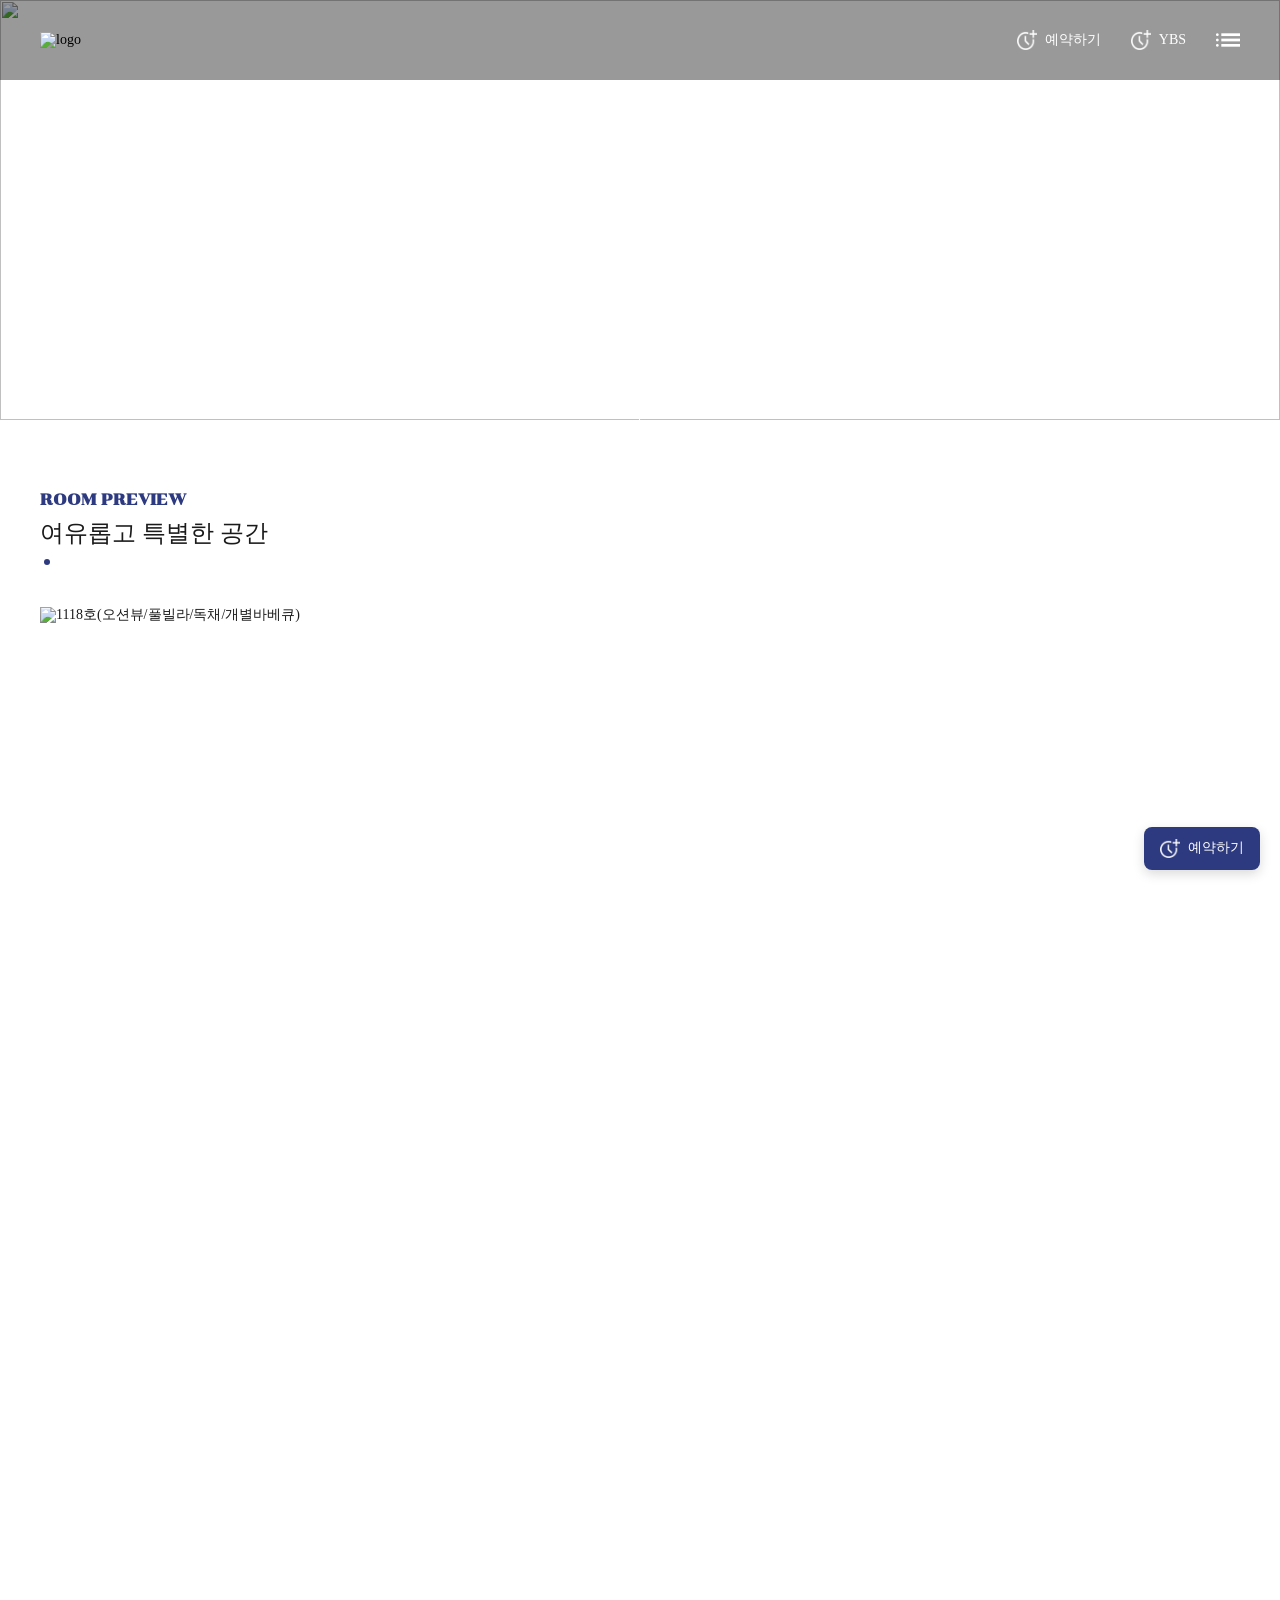
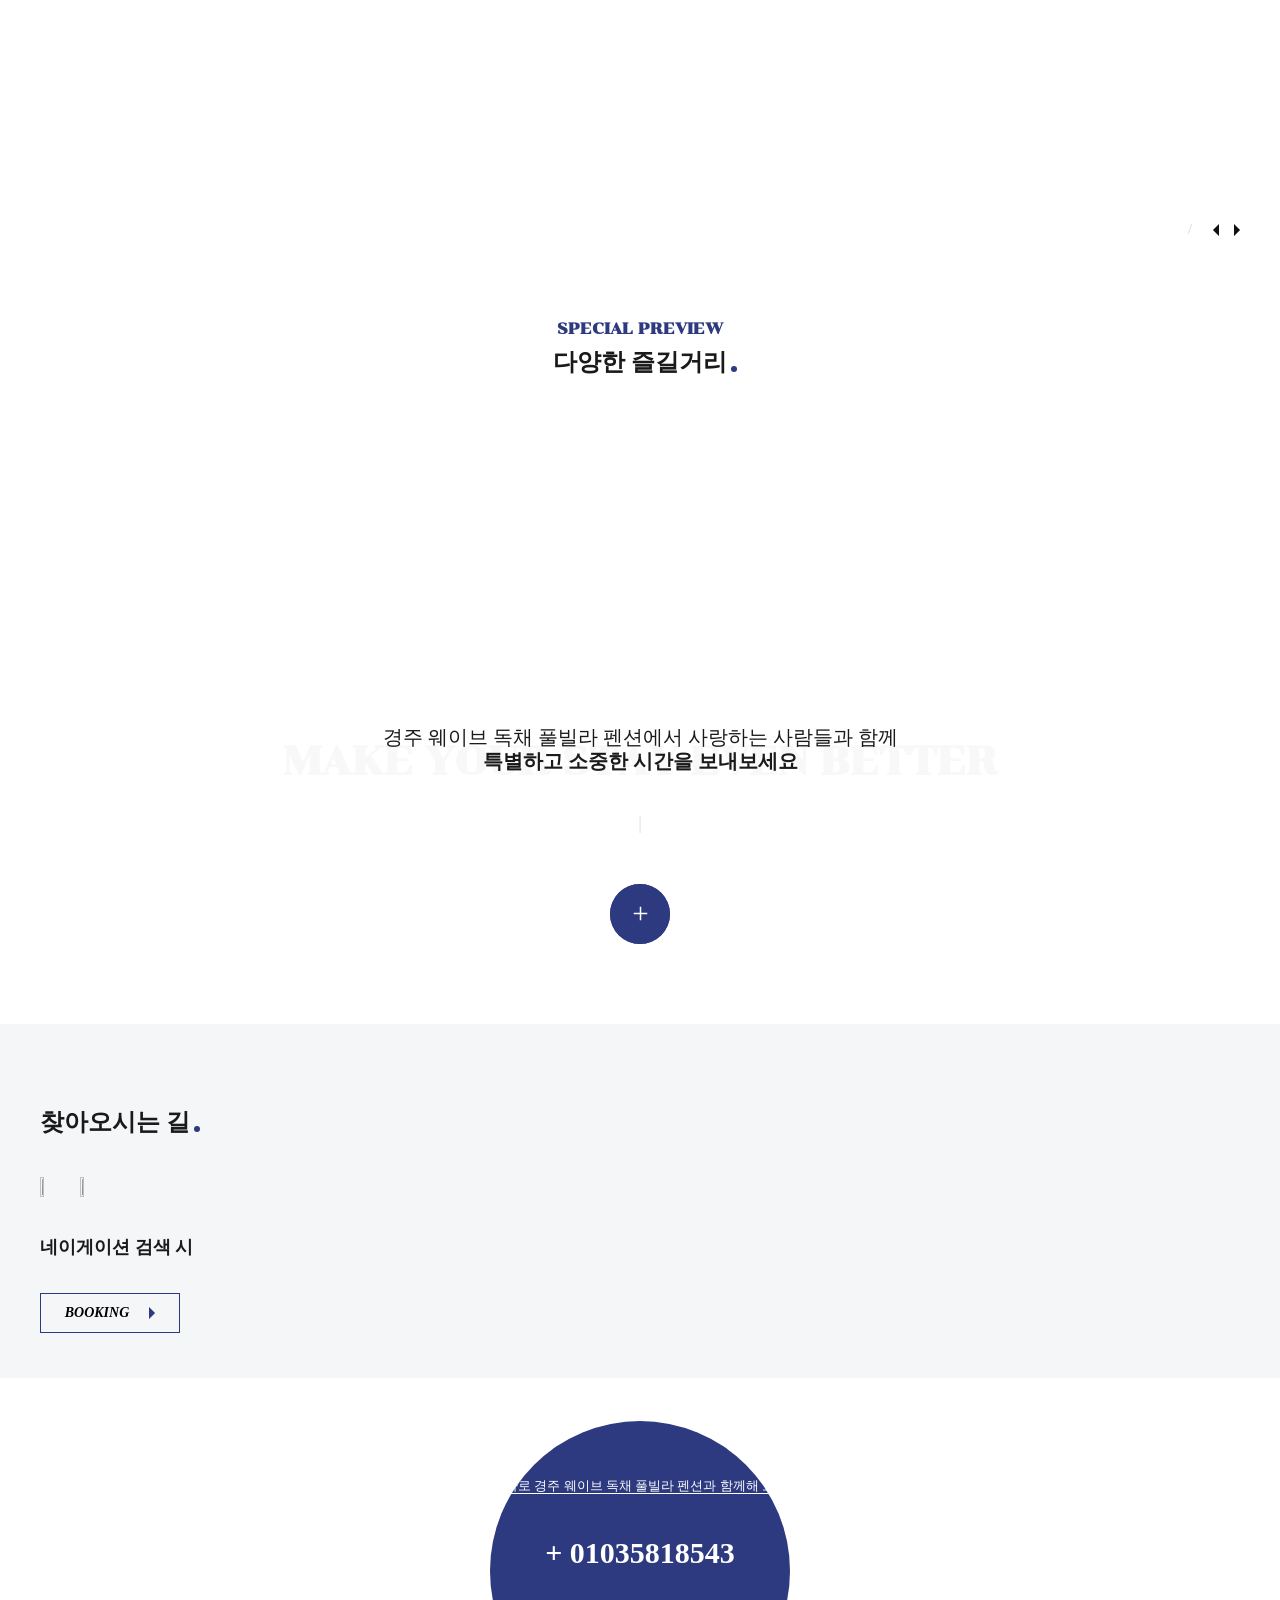
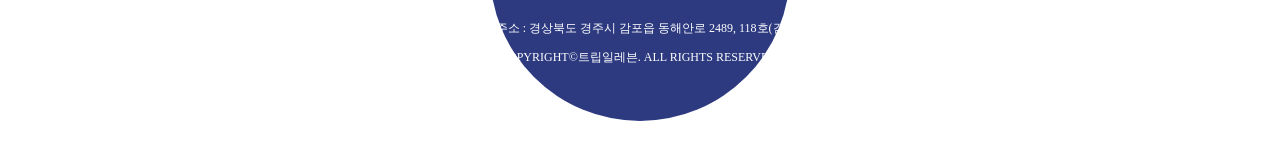
==== index.html @ 1e47ec08 "Deploy site files" ====
<!DOCTYPE html>
<html lang="ko">
  <head>
    <!-- 렌더 게이트: 매핑 전 placeholder/fallback 깜빡임 방지 (매핑 완료 시 페이드인) -->
    <style>html.tpl-loading body{opacity:0}body{opacity:1;transition:opacity .3s ease}</style>
    <script>document.documentElement.classList.add('tpl-loading');window.__tplReveal=function(){document.documentElement.classList.remove('tpl-loading');};setTimeout(function(){window.__tplReveal&&window.__tplReveal();},3000);</script>
    <meta charset="UTF-8" />
    <meta name="viewport" content="width=device-width, initial-scale=1.0" />
    <link rel="icon" href="data:,">
    <title data-page-title>경주 웨이브 독채 풀빌라 펜션 - 홈</title>
    <link rel="stylesheet" href="https://unpkg.com/swiper/swiper-bundle.min.css" />
    <link rel="stylesheet" href="https://unpkg.com/aos@next/dist/aos.css" />
    <!-- Preload critical resources -->
    <link rel="preload" href="styles/theme.css" as="style">
    <link rel="preload" href="styles/common.css" as="style">
    <!-- Stylesheets -->
    <link rel="stylesheet" href="styles/theme.css">
    <link rel="stylesheet" href="styles/common.css">
    <link rel="stylesheet" href="styles/index.css" />
    <link rel="stylesheet" href="styles/popup.css">
    <!-- Open Graph Meta Tags for Social Media -->
  <meta property="og:type" content="website" />
  <meta property="og:title" content="경주 웨이브 독채 풀빌라 펜션 - 홈" />
  <meta property="og:description" content="아름다운 천년의 역사 경주에서 독채로 오션뷰를 즐겨 숙소에서도 아름다운 경치를 감상하고 풀빌라 사용으로 숙소에서도 많은 추억 가져가세요!" />
  <meta property="og:image" content="https://bookingplay-media.s3.amazonaws.com/item_images/2026/03/17/5RGOEKSlB0LY.jpg" />
  <meta property="og:url" content="https://wavepoolvilla.kr" />

  <!-- Twitter Card Meta Tags -->
  <meta name="twitter:card" content="summary_large_image" />
  <meta name="twitter:title" content="경주 웨이브 독채 풀빌라 펜션 - 홈" />
  <meta name="twitter:description" content="아름다운 천년의 역사 경주에서 독채로 오션뷰를 즐겨 숙소에서도 아름다운 경치를 감상하고 풀빌라 사용으로 숙소에서도 많은 추억 가져가세요!" />
  <meta name="twitter:image" content="https://bookingplay-media.s3.amazonaws.com/item_images/2026/03/17/5RGOEKSlB0LY.jpg" />
  <meta name="naver-site-verification" content="b76a3a7f81ddfae14c32c6bc8e633c1aa5fd2ff0" />
  <meta name="google-site-verification" content="yxxNnQN-TP7reQnPiZLjcQA4Hm2HZsdc6gpjAzsKnm0" />
</head>
  <body>
    <div class="wrapper">
      <div class="container">
        <div class="con0" data-aos="fade-up">
          <div class="swiper">
            <!-- MAPPER: customFields.pages.index.sections[0].hero.images[isSelected] -->
            <div class="swiper-wrapper" data-index-hero-slides></div>
            <div class="swiperNavi">
              <div class="swiper-button-prev">
                <img src="images/icon_left_1.png" alt="" />
                Prev
              </div>
              <div class="bar"></div>
              <div class="swiper-button-next">
                Next
                <img src="images/icon_right_1.png" alt="" />
              </div>
            </div>
          </div>
        </div>
        <div class="con1">
          <div class="w1440">
            <div class="conTitle" data-aos="fade-up">
              <div class="tx1">ROOM PREVIEW</div>
              <!-- 여유롭고 특별한 공간 하드코딩 / 숙소명 매핑 -->
              <div class="tx2">
                여유롭고 특별한 공간<br />
                <!-- MAPPER: homepage.customFields.property.name -->
                <div class="bold spot" data-property-name></div>
              </div>
            </div>
            <div class="swiper-pagination" data-aos="fade-up"></div>
            <div class="swiperControl">
              <div class="fraction">
                <div class="number"></div>
                <span class="bar">/</span>
                <div class="total"></div>
              </div>
              <div class="navi">
                <div class="swiper-button-prev">
                  <img src="images/icon_left_2.png" alt="" />
                </div>
                <div class="swiper-button-next">
                  <img src="images/icon_right_2.png" alt="" />
                </div>
              </div>
            </div>
            <!-- MAPPER: customFields.roomtypes[] thumbnail[isSelected] + name (+ rooms[] id매칭 구조) -->
            <div class="swiper right" data-aos="fade-left">
              <div class="swiper-wrapper" data-index-room-slides></div>
            </div>
          </div>
        </div>
        <!-- MAPPER: property.facilities[].images[isSelected][0].url + name -->
        <div class="con3">
          <div class="w1440">
            <div class="conTitle" data-aos="fade-up">
              <div class="tx1">SPECIAL PREVIEW</div>
              <div class="tx2">
                <div class="bold spot">다양한 즐길거리</div>
              </div>
            </div>
            <div class="swiper-pagination" data-aos="fade-up"></div>
            <!-- MAPPER: facility cards 동적 생성 -->
            <div class="swiper">
              <div class="swiper-wrapper" data-index-facility-slides></div>
            </div>
          </div>
        </div>
        <div class="con4">
          <div class="conTitle" data-aos="fade-up">
            <div class="tx0">Make your Stay Even Better</div>
            <!-- MAPPER: property.name (typing 섹션) -->
            <div class="typing-container tx2">
              <div class="typing-wrapper">
                <div class="typing-line-wrapper">
                  <div id="typing1" class="typing-line"></div>
                  <div class="cursor" id="cursor1"></div>
                </div>
                <div class="typing-line-wrapper">
                  <div id="typing2" class="typing-line bold spot"></div>
                  <div class="cursor" id="cursor2"></div>
                </div>
              </div>
            </div>
          </div>
          <!-- MAPPER: property.name + property.nameEn (con4 하단) -->
          <div class="t0" data-aos="fade-up">
            <span class="t1"></span>
            <span class="bar">|</span>
            <span class="t2"></span>
          </div>
          <a href="#!" data-booking-link class="btnBooking" data-aos="fade-up">
            <div class="circle">
              <img src="images/icon_plus_black.png" alt="" />
              <div class=""><em class="black">BOOKING</em></div>
              <div class="cover"><em class="white">BOOKING</em></div>
            </div>
          </a>
        </div>
        <!-- MAPPER: property.address -->
        <div class="con5">
          <div class="w1440">
            <div class="conTitle mobile">
              <div class="tx2">
                <!-- MAPPER: homepage.customFields.property.name -->
                <span class="bold" data-property-name></span><br />
                <span class="bold spot">찾아오시는 길</span>
              </div>
            </div>
            <!-- MAPPER: customFields.pages.index.sections[0].signature.images[isSelected] -->
            <div class="imgWrap">
              <img src="" alt="" data-aos="fade-up" />
              <img src="" alt="" data-aos="fade-up" />
            </div>
            <div class="textWrap" data-aos="fade-up">
              <div class="conTitle pc">
                <div class="tx2">
                  <!-- MAPPER: homepage.customFields.property.name -->
                  <span class="bold" data-property-name></span><br />
                  <span class="bold spot">찾아오시는 길</span>
                </div>
              </div>
              <div class="t1">네이게이션 검색 시</div>
              <!-- MAPPER: property.address -->
              <div class="t2" data-directions-address></div>
              <!-- MAPPER: property.realtimeBookingId -->
              <a href="#!" data-booking-link class="btnBooking_2">BOOKING</a>
            </div>
          </div>
        </div>
      </div>
    </div>

    <script src="https://code.jquery.com/jquery-latest.min.js"></script>
    <script src="https://unpkg.com/swiper/swiper-bundle.min.js"></script>
    <script src="https://unpkg.com/aos@next/dist/aos.js"></script>
    <script src="js/preview-handler.js"></script>
    <script src="js/image-helpers.js"></script>
    <script src="js/data-mapper/core/base-mapper.js"></script>
    <script src="js/data-mapper/pages/index-mapper.js"></script>
    <script src="js/data-mapper/pages/header-footer-mapper.js"></script>
    <script src="js/header-footer-loader.js"></script>
    <script src="js/common.js"></script>
    <script src="js/pages/index.js"></script>
    <div id="popup-container"></div>
    <script src="js/popup.js"></script>
  </body>
</html>
---- styles/theme.css ----
/* ============================================================
   Theme CSS - 색상 및 폰트 정의 (동적 변경 가능)
   배포 시 이 파일만 교체하면 됨
   ============================================================ */

/* ================================================================
   CDN Fonts (폰트는 여기서 import)
   ================================================================ */
@import url('https://cdn.jsdelivr.net/gh/orioncactus/pretendard@v1.3.9/dist/web/variable/pretendardvariable.min.css');
@import url('https://fonts.googleapis.com/css2?family=Chonburi&display=swap');
@import url('https://fonts.googleapis.com/css2?family=Noto+Serif+KR:wght@200..900&display=swap');

:root {
  /* ================================================================
     Dynamic Colors (백오피스에서 변경 가능)
     ================================================================ */
  --color-primary: #f5f6f8;         /* 배경 컬러 - 라이트 테마 */
  --color-secondary: #2d3a80;       /* 강조 컬러 - 버튼, 테두리, 제목 등 */

  /* ================================================================
     Fonts (폰트는 필요에 따라 변경 가능)
     ================================================================ */
  --font-ko-main: 'Pretendard Variable';
  --font-ko-sub: 'Noto Serif KR', serif;
  --font-en-main: 'Chonburi', serif;
}
---- styles/common.css ----
@charset "UTF-8";

/* ============================================================
   Reset
   ============================================================ */
html, body, div, span, applet, object, iframe,
h1, h2, h3, h4, h5, h6, p, blockquote, pre,
a, abbr, acronym, address, big, cite, code,
del, dfn, em, img, ins, kbd, q, s, samp,
small, strike, strong, sub, sup, tt, var,
b, u, i, center, dl, dt, dd, ol, ul, li,
fieldset, form, label, legend, table, caption,
tbody, tfoot, thead, tr, th, td,
article, aside, canvas, details, embed, figure, figcaption,
footer, header, hgroup, menu, nav, output, ruby,
section, summary, time, mark, audio, video {
  margin: 0;
  padding: 0;
  border: 0;
  font-size: 100%;
  font: inherit;
  vertical-align: baseline;
}
article, aside, details, figcaption, figure,
footer, header, hgroup, menu, nav, section {
  display: block;
}
html { overflow-y: auto; }
body { line-height: 1; }
ol, ul { list-style: none; }
blockquote, q { quotes: none; }
blockquote:before, blockquote:after,
q:before, q:after { content: ""; content: none; }
table { border-collapse: collapse; border-spacing: 0; }

/* ============================================================
   Base
   ============================================================ */
* {
  box-sizing: border-box;
}

a {
  text-decoration: none;
  color: #000;
}

img {
  max-width: 100%;
  vertical-align: top;
}

body {
  font-size: 14px;
  font-family: var(--font-ko-main);
  color: #1a1a1a;
  line-height: 1.2;
}

/* ============================================================
   Layout
   ============================================================ */
.wrapper {
  width: 100%;
  /* 1920px 초과 모니터에서 양옆 여백이 생기지 않도록 폭 제한 제거.
     본문은 내부 .w1440이 가운데 정렬을 잡아주고, 히어로 등 풀블리드
     섹션만 화면 전체를 채운다. */
  margin: 0 auto;
  overflow-x: hidden;
  scrollbar-width: none;  /* Firefox */
}
.wrapper::-webkit-scrollbar {
  display: none;  /* Chrome, Safari */
}

.w1440 {
  width: 100%;
  max-width: 1440px;
  margin: 0 auto;
}
@media (max-width: 1440px) {
  .w1440 {
    padding-left: 40px;
    padding-right: 40px;
  }
}
@media (max-width: 1180px) {
  .w1440 {
    padding-left: 20px;
    padding-right: 20px;
  }
}

/* ============================================================
   Components
   ============================================================ */
.imgOb {
  position: relative;
  overflow: hidden;
}
.imgOb img {
  position: absolute;
  top: 0;
  left: 0;
  width: 100%;
  height: 100%;
  object-fit: cover;
}

.btnBooking {
  display: inline-flex;
  align-items: center;
  justify-content: center;
  position: relative;
  width: 60px;
  height: 60px;
  border-radius: 50%;
  background-color: var(--color-secondary);
  color: #fff;
  font-size: 14px;
  font-weight: 600;
  font-style: italic;
}
.btnBooking * {
  transition: all 0.4s;
}
.btnBooking .circle {
  display: flex;
  align-items: center;
  justify-content: center;
  width: 60px;
  height: 60px;
  background: var(--color-secondary);
  border-radius: 50%;
}
.btnBooking .circle img {
  filter: brightness(0) invert(1);
}
.btnBooking .circle div {
  position: absolute;
  top: 50%;
  left: 0;
  transform: translateY(-50%);
  opacity: 0;
}
.btnBooking .cover {
  width: 60px;
  border-radius: 16px;
  padding: 7px 0;
  overflow: hidden;
}
.btnBooking em { white-space: nowrap; }
.btnBooking em.white { color: #ffffff; }
.btnBooking em.black { color: #111111; }
.btnBooking:hover { background-color: red; }
.btnBooking:hover .circle img {
  transform: translateX(70px);
  filter: inherit;
}
.btnBooking:hover .circle div {
  left: 25px;
  opacity: 1;
}
.btnBooking:hover .cover { width: 32px; }

.btnBooking_2 {
  display: inline-flex;
  align-items: center;
  justify-content: center;
  gap: 20px;
  width: 250px;
  height: 55px;
  border: 1px solid var(--color-secondary);
  font-size: 15px;
  font-weight: 600;
  font-style: italic;
  background: linear-gradient(to right, rgba(96, 70, 58, 0) 25%, var(--color-secondary));
  background-position: 1% 50%;
  background-size: 400% 300%;
  transition: 3s cubic-bezier(0.165, 0.84, 0.44, 1);
}
@media (max-width: 1440px) {
  .btnBooking_2 {
    width: 140px;
    height: 40px;
    font-size: 14px;
  }
}
.btnBooking_2:after {
  content: "";
  width: 6px;
  height: 12px;
  background-image: url(../images/icon_bullet_1.png);
  background-repeat: no-repeat;
  background-position: 0 0;
}
.btnBooking_2:hover {
  transition: 2s cubic-bezier(0.165, 0.84, 0.44, 1);
}
.btnBooking_2:hover:after {
  background-image: url(../images/icon_bullet_1_2.png);
}
.btnBooking_2:hover {
  color: #fff;
  background-position: 99% 50%;
}

.conTitle .tx1 {
  font-size: 18px;
  font-weight: 800;
  color: var(--color-secondary);
}
@media (max-width: 1440px) {
  .conTitle .tx1 { font-size: 16px; }
}
.conTitle .tx2 {
  margin-top: 20px;
  font-size: 40px;
}
@media (max-width: 1440px) {
  .conTitle .tx2 {
    margin-top: 10px;
    font-size: 24px;
  }
}
.conTitle .tx3 {
  margin-top: 40px;
  line-height: 1.8;
  font-size: 18px;
  font-weight: 500;
}
@media (max-width: 1440px) {
  .conTitle .tx3 {
    margin-top: 20px;
    font-size: 16px;
  }
}
.conTitle .bold {
  display: inline-flex;
  font-weight: 700;
}
.conTitle .spot { position: relative; }
.conTitle .spot::after {
  content: "";
  position: absolute;
  right: -20px;
  bottom: 5px;
  width: 10px;
  height: 10px;
  border-radius: 50%;
  background-color: var(--color-secondary);
}
@media (max-width: 1440px) {
  .conTitle .spot::after {
    right: -10px;
    width: 6px;
    height: 6px;
  }
}

.conTitle2 .tx1 {
  font-size: 18px;
  font-weight: 600;
  color: var(--color-secondary);
}
@media (max-width: 1440px) {
  .conTitle2 .tx1 { font-size: 16px; }
}
.conTitle2 .tx2 {
  margin-top: 20px;
  font-size: 30px;
  font-weight: 700;
}
@media (max-width: 1440px) {
  .conTitle2 .tx2 {
    margin-top: 10px;
    font-size: 20px;
  }
}
.conTitle2 .tx3 {
  margin-top: 15px;
  font-size: 18px;
  font-weight: 500;
}
@media (max-width: 1440px) {
  .conTitle2 .tx3 {
    margin-top: 10px;
    font-size: 14px;
  }
}
.conTitle2 .spot { position: relative; }

/* ============================================================
   Header
   ============================================================ */
.header {
  position: fixed;
  top: 0;
  left: 0;
  z-index: 100;
  width: 100%;
  background-color: rgba(0, 0, 0, 0.4);
}
@media (max-width: 1440px) {
  .header.active {
    background-color: var(--color-secondary);
  }
  .header.active .menu {
    display: flex;
    gap: 0;
    padding-top: 80px;
    padding-bottom: 80px;
    padding-left: 20px;
    padding-right: 20px;
  }
  .header.active .menu .depth1 > span {
    position: relative;
    width: 100%;
    height: 50px;
  }
  .header.active .menu .depth1 > span::after {
    content: "";
    position: absolute;
    top: 50%;
    right: 20px;
    transform: translateY(-50%);
    width: 16px;
    height: 11px;
    background-image: url(../images/icon_down.png);
    background-repeat: no-repeat;
    background-position: 0 0;
    transition: all 0.3s;
  }
  .header.active .menu .depth2 {
    align-items: flex-start;
    position: relative;
    inset: 0;
    transform: translate(0);
    background: var(--color-secondary);
  }
  .header.active .menu .depth2::after { display: none; }
  .header.active .btnReservation { display: flex; }
  .header.active .btnMenu { display: none; }
  .header.active .btnClose { display: block; }
}
.header .w1440 {
  display: flex;
  justify-content: space-between;
  align-items: center;
  height: 120px;
}
@media (max-width: 1440px) {
  .header .w1440 { height: 80px; }
}
.header .logo { width: 140px; }
@media (max-width: 1440px) {
  .header .logo { width: 120px; }
}
.header .menu {
  display: flex;
  gap: 100px;
}
@media (max-width: 1440px) {
  .header .menu {
    display: none;
    flex-direction: column;
    position: fixed;
    inset: 0;
    top: 80px;
    background-color: var(--color-secondary);
    overflow-y: auto;
  }
  .header .menu .depth1 {
    position: relative;
    font-size: 18px;
    font-weight: 500;
    color: #fff;
  }
  .header .menu .depth1.on > span::after { transform: rotate(180deg); }
  .header .menu .depth1.on .depth2 { display: flex; }
  .header .menu .depth1.on .depth2:after {
    content: "";
    position: absolute;
    top: 0;
    left: 50%;
    transform: translateX(-50%);
    width: 50%;
    height: 1px;
    background-color: var(--color-secondary);
  }
  .header .menu .depth1 > span {
    display: inline-flex;
    align-items: center;
    height: 120px;
    cursor: pointer;
  }
}
@media (max-width: 1440px) and (max-width: 1440px) {
  .header .menu .depth1 > span { height: auto; }
}
@media (min-width: 1441px) {
  .header .menu .depth1 {
    position: relative;
    font-size: 18px;
    font-weight: 500;
    color: #fff;
  }
  .header .menu .depth1:hover > span::after { transform: rotate(180deg); }
  .header .menu .depth1:hover .depth2 {
    margin-top: 0;
    opacity: 1;
    visibility: visible;
  }
  .header .menu .depth1:hover .depth2:after {
    content: "";
    position: absolute;
    top: 0;
    left: 50%;
    transform: translateX(-50%);
    width: 50%;
    height: 1px;
    background-color: var(--color-secondary);
  }
  .header .menu .depth1:hover .depth2 a:hover { text-decoration: underline; }
  .header .menu .depth1 > span {
    display: inline-flex;
    align-items: center;
    height: 120px;
    cursor: pointer;
  }
}
@media (min-width: 1441px) and (max-width: 1440px) {
  .header .menu .depth1 > span { height: auto; }
}
.header .menu .depth2 {
  display: none;
  flex-direction: column;
  gap: 20px;
  align-items: center;
  position: absolute;
  top: 100%;
  left: 50%;
  transform: translateX(-50%);
  padding: 25px;
  background: rgba(0, 0, 0, 0.4);
  transition: all 0.3s;
}
@media (min-width: 1441px) {
  .header .menu .depth2 {
    display: flex;
    margin-top: -50px;
    opacity: 0;
    visibility: hidden;
  }
}
.header .menu .depth2 a {
  font-size: 16px;
  color: #fff;
  white-space: nowrap;
}
.header .right {
  display: flex;
  align-items: center;
  gap: 30px;
}
.header .btnMenu {
  display: none;
  cursor: pointer;
}
@media (max-width: 1440px) {
  .header .btnMenu { display: flex; }
}
.header .btnClose {
  display: none;
  cursor: pointer;
}
.header .btnReservation a,
.header .btnYbs a {
  display: flex;
  align-items: center;
  gap: 12px;
  font-size: 18px;
  font-weight: 500;
  color: #fff;
}
@media (max-width: 1440px) {
  .header .btnReservation a,
  .header .btnYbs a {
    gap: 8px;
    font-size: 14px;
  }
  .header .btnReservation a img,
  .header .btnYbs a img { width: 20px; }
}

/* ============================================================
   Mobile Floating Reservation Button
   ============================================================ */
.mobileReservationBtn {
  display: none;
  position: fixed;
  bottom: 30px;
  right: 20px;
  z-index: 99;
}
.mobileReservationBtn a {
  display: flex;
  align-items: center;
  gap: 12px;
  font-size: 18px;
  font-weight: 500;
  color: #fff;
  background-color: var(--color-secondary);
  padding: 15px 20px;
  border-radius: 8px;
  box-shadow: 0 4px 12px rgba(0, 0, 0, 0.15);
}
@media (max-width: 1440px) {
  .mobileReservationBtn {
    display: flex;
  }
  .mobileReservationBtn a {
    gap: 8px;
    font-size: 14px;
    padding: 12px 16px;
  }
  .mobileReservationBtn a img { width: 20px; }
}

/* ============================================================
   Footer
   ============================================================ */
.footer {
  position: relative;
  overflow: hidden;
  padding-top: 200px;
  padding-bottom: 200px;
  text-align: center;
  color: #fff;
}
@media (max-width: 1440px) {
  .footer {
    padding-top: 100px;
    padding-bottom: 100px;
  }
}
.footer.footer-visible::before { transform: scale(10); }
.footer::before {
  content: "";
  position: absolute;
  top: 50%;
  left: 50%;
  transform: translate(-50%, -50%);
  z-index: -1;
  width: 300px;
  height: 300px;
  background-color: var(--color-secondary);
  border-radius: 50%;
  transition: all 4s;
}
@media (max-width: 1180px) {
  .footer::before { transition: all 10s; }
}
.footer .tx1 {
  display: inline-flex;
  position: relative;
  font-size: 30px;
}
@media (max-width: 1440px) {
  .footer .tx1 { font-size: 13px; }
}
.footer .tx1:before {
  content: "";
  position: absolute;
  top: -5px;
  right: -15px;
  width: 10px;
  height: 10px;
  border-radius: 50%;
  background-color: #fff;
}
@media (max-width: 1440px) {
  .footer .tx1:before {
    right: -10px;
    width: 6px;
    height: 6px;
  }
}
.footer .tx1::after {
  content: "";
  position: absolute;
  bottom: 0;
  left: 0;
  width: 100%;
  height: 1px;
  background-color: #fff;
}
.footer .tx2 {
  margin-top: 100px;
  margin-bottom: 100px;
  font-size: 100px;
  font-weight: 700;
}
@media (max-width: 1440px) {
  .footer .tx2 {
    margin-top: 40px;
    margin-bottom: 50px;
    font-size: 30px;
  }
}
.footer .tx3 { font-size: 14px; }
@media (max-width: 1440px) {
  .footer .tx3 { font-size: 12px; }
}

/* ============================================================
   Con0 - Hero Slider (공통)
   ============================================================ */
.con0 {
  position: relative;
}
.con0.noSwiper .tx1 { bottom: 30px; }
.con0 .swiper-slide {
  position: relative;
  aspect-ratio: 1920 / 920;
  width: 100%;
}
.con0 .swiper-slide img {
  width: 100%;
  height: 100%;
  object-fit: cover;
}
.con0 .tx1 {
  position: absolute;
  bottom: 115px;
  left: 50%;
  z-index: 11;
  transform: translateX(-50%);
  font-size: 35px;
  color: #fff;
}
@media (max-width: 1440px) {
  .con0 .swiper-slide {
    height: 420px;
  }
  .con0 .tx1 {
    bottom: 60px;
    font-size: 16px;
  }
}
@media (max-width: 1180px) {
  .con0 .swiper-slide {
    height: 300px;
  }
}
.con0 .swiperNavi {
  display: flex;
  align-items: center;
  justify-content: center;
  gap: 50px;
  position: absolute;
  bottom: 0;
  left: 50%;
  transform: translateX(-50%);
  z-index: 10;
}
@media (max-width: 1440px) {
  .con0 .swiperNavi { gap: 40px; }
}
.con0 .swiperNavi .bar {
  width: 1px;
  height: 90px;
  background-color: #fff;
}
@media (max-width: 1440px) {
  .con0 .swiperNavi .bar { height: 40px; }
}
.con0 .swiper-button-next,
.con0 .swiper-button-prev {
  display: flex;
  align-items: center;
  gap: 20px;
  position: relative;
  inset: 0;
  width: auto;
  height: auto;
  margin: 0;
  color: #fff;
  font-size: 18px;
}
@media (max-width: 1440px) {
  .con0 .swiper-button-next,
  .con0 .swiper-button-prev {
    font-size: 14px;
  }
  .con0 .swiper-button-next img,
  .con0 .swiper-button-prev img { width: 16px; }
}
.con0 .swiper-button-next:after,
.con0 .swiper-rtl .swiper-button-prev:after,
.con0 .swiper-button-prev:after,
.con0 .swiper-rtl .swiper-button-next:after { display: none; }
.con0 .swiper-navigation-icon,
.con1 .swiper-navigation-icon,
.con3 .swiper-navigation-icon { display: none; }

/* ============================================================
   Con1 - Room Preview Slider (index, room 공통)
   ============================================================ */
.con1 {
  overflow: hidden;
  margin-top: 230px;
  padding-bottom: 130px;
}
@media (max-width: 1440px) {
  .con1 {
    margin-top: 70px;
    padding-bottom: 80px;
  }
}
.con1 .w1440 {
  display: flex;
  flex-direction: column;
  position: relative;
}
.con1 .right {
  position: absolute;
  left: 525px;
  bottom: 0;
  z-index: 10;
  width: 100%;
  max-width: 1440px;
  margin-left: 25px;
  overflow: hidden;
}
@media (max-width: 1440px) {
  .con1 .right {
    order: 2;
    position: relative;
    inset: 0;
    margin-left: 0;
    margin-top: 30px;
  }
}
.con1 .swiperControl {
  display: flex;
  align-items: center;
  justify-content: flex-end;
  gap: 15px;
  width: 500px;
  margin-top: 50px;
}
@media (max-width: 1440px) {
  .con1 .swiperControl {
    order: 3;
    width: 100%;
    margin-top: 15px;
  }
}
.con1 .fraction {
  display: flex;
  align-items: center;
  gap: 6px;
  font-size: 14px;
  font-weight: 600;
}
.con1 .fraction .number { color: var(--color-secondary); }
.con1 .fraction .bar { color: #ddd; }
.con1 .fraction .total { color: #ddd; }
.con1 .swiper-slide {
  position: relative;
  transition: all 0.8s;
  overflow: hidden;
  aspect-ratio: 1 / 1;
}
@media (max-width: 1440px) {
  .con1 .swiper-slide { width: 100%; }
}
@media (max-width: 1180px) {
  .con1 .swiper-slide { aspect-ratio: 1 / 1; }
}
.con1 .swiper-slide img {
  width: 100%;
  height: 100%;
  object-fit: cover;
}
.con1 .swiper-slide:hover { border-radius: 50%; }
@media (max-width: 1180px) {
  .con1 .swiper-slide:hover { border-radius: 0; }
}
.con1 .swiper-slide:hover:before { background-color: rgba(0, 0, 0, 0.4); }
.con1 .swiper-slide:hover .tx { opacity: 1; }
.con1 .swiper-slide:before {
  content: "";
  position: absolute;
  inset: 0;
  background-color: rgba(0, 0, 0, 0);
}
.con1 .swiper-slide .tx {
  display: flex;
  align-items: center;
  justify-content: center;
  flex-direction: column;
  position: absolute;
  top: 50%;
  left: 50%;
  transform: translate(-50%, -50%);
  width: 100%;
  height: 100%;
  text-align: center;
  color: #fff;
  opacity: 0;
  transition: all 0.3s;
}
.con1 .swiper-slide .tx .tx1 {
  font-size: 20px;
  font-weight: 700;
}
@media (max-width: 1180px) {
  .con1 .swiper-slide .tx .tx1 { display: none; }
}
.con1 .swiper-slide .tx .tx2 {
  margin-top: 10px;
  font-size: 14px;
}
@media (max-width: 1180px) {
  .con1 .swiper-slide .tx .tx2 { display: none; }
}
.con1 .swiper-slide .tx .more {
  display: inline-flex;
  align-items: center;
  justify-content: center;
  width: 45px;
  height: 45px;
  margin-top: 20px;
  border-radius: 50%;
  background-color: var(--color-secondary);
  background-image: url(../images/icon_plus.png);
  background-repeat: no-repeat;
  background-position: center;
  font-size: 30px;
}
@media (max-width: 1180px) {
  .con1 .swiper-slide .tx .more { margin-top: 0; }
}
.con1 .navi { display: flex; gap: 15px; }
.con1 .swiper-button-next,
.con1 .swiper-button-prev {
  position: relative;
  inset: 0;
  width: auto;
  height: auto;
  margin: 0;
}
.con1 .swiper-button-next::after,
.con1 .swiper-button-prev::after { display: none; }
.con1 .swiper-horizontal > .swiper-pagination-bullets,
.con1 .swiper-pagination-bullets.swiper-pagination-horizontal,
.con1 .swiper-pagination-custom,
.con1 .swiper-pagination-fraction {
  display: flex;
  flex-direction: column;
  justify-content: flex-start;
  gap: 20px;
  position: relative;
  inset: 0;
  width: auto;
  margin-top: 150px;
  font-size: 20px;
  color: #ddd;
}
@media (max-width: 1440px) {
  .con1 .swiper-horizontal > .swiper-pagination-bullets,
  .con1 .swiper-pagination-bullets.swiper-pagination-horizontal,
  .con1 .swiper-pagination-custom,
  .con1 .swiper-pagination-fraction {
    gap: 15px;
    order: 4;
    margin-top: 10px;
    font-size: 16px;
  }
}
.con1 .swiper-horizontal > .swiper-pagination-bullets .swiper-pagination-bullet,
.con1 .swiper-pagination-horizontal.swiper-pagination-bullets .swiper-pagination-bullet {
  display: flex;
  align-items: center;
  gap: 20px;
  width: auto;
  height: auto;
  margin: 0;
  background: none;
  text-align: left;
  opacity: 1;
  transition: all 0.3s;
  border-radius: 0;
}
.con1 .swiper-horizontal > .swiper-pagination-bullets .swiper-pagination-bullet::before,
.con1 .swiper-pagination-horizontal.swiper-pagination-bullets .swiper-pagination-bullet::before {
  content: "";
  width: 6px;
  height: 12px;
  margin-left: -26px;
  opacity: 0;
  background-image: url(../images/icon_bullet_1.png);
  background-repeat: no-repeat;
  background-position: 0 0;
  transition: all 0.3s;
}
.con1 .swiper-horizontal > .swiper-pagination-bullets .swiper-pagination-bullet-active,
.con1 .swiper-pagination-horizontal.swiper-pagination-bullets .swiper-pagination-bullet-active {
  opacity: 1;
  font-size: 28px;
  font-weight: 600;
  color: var(--color-secondary);
}
@media (max-width: 1440px) {
  .con1 .swiper-horizontal > .swiper-pagination-bullets .swiper-pagination-bullet-active,
  .con1 .swiper-pagination-horizontal.swiper-pagination-bullets .swiper-pagination-bullet-active {
    font-size: 18px;
  }
}
.con1 .swiper-horizontal > .swiper-pagination-bullets .swiper-pagination-bullet-active::before,
.con1 .swiper-pagination-horizontal.swiper-pagination-bullets .swiper-pagination-bullet-active::before {
  margin-left: 0;
  opacity: 1;
}

/* ============================================================
   Con3 - Special Preview Slider (index, facility 공통)
   ============================================================ */
/* Con3 - Facility Preview (기존 con3-1 스타일) */
.con3 { padding-top: 100px; text-align: center; }
@media (max-width: 1440px) {
  .con3 { padding-top: 0; }
}
@media (max-width: 1440px) {
  .con3 .conTitle { margin-bottom: 30px; }
}
.con3.mb230 { margin-bottom: 230px; }
@media (max-width: 1440px) {
  .con3.mb230 { margin-bottom: 80px; }
}
@media (max-width: 1440px) {
  .con3 .swiper { margin-top: 40px; }
}
.con3 .swiper-slide { position: relative; overflow: hidden; }
@media (max-width: 1180px) {
  .con3 .swiper-slide { height: 200px; }
}
.con3 .swiper-wrapper { height: auto; }
.con3 .swiper-slide:hover .more { opacity: 1; }
/* 호버 오버레이: 이미지(.img) 영역과 정확히 일치하도록 .img에 부착 */
.con3 .swiper-slide .img:before {
  content: "";
  position: absolute;
  inset: 0;
  background-color: rgba(0, 0, 0, 0);
  pointer-events: none;
  transition: background-color 0.3s;
}
.con3 .swiper-slide:hover .img:before { background-color: rgba(0, 0, 0, 0.4); }
.con3 .swiper-slide .more {
  display: inline-flex;
  align-items: center;
  justify-content: center;
  position: absolute;
  top: 50%;
  left: 50%;
  transform: translate(-50%, -50%);
  opacity: 0;
  width: 45px;
  height: 45px;
  border-radius: 50%;
  background-color: var(--color-secondary);
  background-image: url(../images/icon_plus.png);
  background-repeat: no-repeat;
  background-position: center;
  font-size: 30px;
  transition: all 0.3s;
}
.con3 .swiper-slide .img {
  position: relative;
  width: 100%;
  aspect-ratio: 1920/515;
  background-size: cover;
  background-position: center;
}
@media (max-width: 1440px) {
  .con3 .swiper-slide .img { height: 200px; }
}
.con3 .swiper-pagination {
  display: flex;
  justify-content: center;
  flex-wrap: wrap;
  gap: 20px;
  margin-top: 80px;
  margin-bottom: 40px;
  position: relative;
  inset: 0;
}
@media (max-width: 1440px) {
  .con3 .swiper-pagination { margin-top: 30px; margin-bottom: 20px; }
}
.con3 .swiper-horizontal > .swiper-pagination-bullets .swiper-pagination-bullet,
.con3 .swiper-pagination-horizontal.swiper-pagination-bullets .swiper-pagination-bullet {
  width: auto;
  height: auto;
  margin: 0;
  background: none;
  border-radius: 0;
  font-size: 20px;
  font-weight: 700;
}
@media (max-width: 1440px) {
  .con3 .swiper-horizontal > .swiper-pagination-bullets .swiper-pagination-bullet,
  .con3 .swiper-pagination-horizontal.swiper-pagination-bullets .swiper-pagination-bullet {
    font-size: 14px;
    padding: 1px;
  }
}
.con3 .swiper-pagination-bullet-active {
  position: relative;
  color: var(--color-secondary);
}
.con3 .swiper-pagination-bullet-active:after {
  content: "";
  position: absolute;
  left: 0;
  bottom: 0;
  width: 100%;
  height: 1px;
  background-color: var(--color-secondary);
}

/* ============================================================
   Con4 - Typing Section (index, main, directions 공통)
   ============================================================ */
.con4 {
  padding-top: 220px;
  padding-bottom: 240px;
  text-align: center;
}
@media (max-width: 1440px) {
  .con4 {
    padding-top: 90px;
    padding-bottom: 80px;
  }
}
.con4 .typing-container {
  display: flex;
  justify-content: center;
  align-items: center;
  white-space: nowrap;
  overflow: hidden;
}
.con4 .typing-wrapper {
  display: flex;
  flex-direction: column;
  align-items: center;
}
.con4 .typing-line-wrapper {
  display: flex;
  align-items: center;
}
.con4 .typing-line {
  white-space: nowrap;
  overflow: hidden;
}
.con4 .cursor {
  display: none;
  width: 2px;
  height: 1.2em;
  margin-left: 10px;
  background-color: black;
  animation: blink 1s step-end infinite;
}
@keyframes blink {
  50% { background-color: transparent; }
}
.con4 .btnBooking { margin-top: 80px; }
@media (max-width: 1440px) {
  .con4 .btnBooking { margin-top: 50px; }
}
.con4 .conTitle .tx0 {
  margin-bottom: -70px;
  font-size: 80px;
  font-weight: 700;
  text-transform: uppercase;
  color: #f8f8f8;
  font-family: var(--font-en-main);
}
@media (max-width: 1440px) {
  .con4 .conTitle .tx0 { font-size: 40px; }
}
@media (max-width: 1440px) {
  .con4 .conTitle .tx2 { font-size: 20px; }
}
.con4 .t0 {
  display: flex;
  justify-content: center;
  gap: 5px;
  margin-top: 75px;
  font-size: 20px;
}
@media (max-width: 1440px) {
  .con4 .t0 {
    margin-top: 40px;
    font-size: 18px;
  }
}
.con4 .t0 .t1 {
  color: var(--color-secondary);
  font-weight: 600;
}
.con4 .t0 .t2 {
  font-family: var(--font-en-main);
}
.con4 .t0 .bar { color: #ddd; }
---- styles/theme.css ----
/* ============================================================
   Theme CSS - 색상 및 폰트 정의 (동적 변경 가능)
   배포 시 이 파일만 교체하면 됨
   ============================================================ */

/* ================================================================
   CDN Fonts (폰트는 여기서 import)
   ================================================================ */
@import url('https://cdn.jsdelivr.net/gh/orioncactus/pretendard@v1.3.9/dist/web/variable/pretendardvariable.min.css');
@import url('https://fonts.googleapis.com/css2?family=Chonburi&display=swap');
@import url('https://fonts.googleapis.com/css2?family=Noto+Serif+KR:wght@200..900&display=swap');

:root {
  /* ================================================================
     Dynamic Colors (백오피스에서 변경 가능)
     ================================================================ */
  --color-primary: #f5f6f8;         /* 배경 컬러 - 라이트 테마 */
  --color-secondary: #2d3a80;       /* 강조 컬러 - 버튼, 테두리, 제목 등 */

  /* ================================================================
     Fonts (폰트는 필요에 따라 변경 가능)
     ================================================================ */
  --font-ko-main: 'Pretendard Variable';
  --font-ko-sub: 'Noto Serif KR', serif;
  --font-en-main: 'Chonburi', serif;
}
---- styles/common.css ----
@charset "UTF-8";

/* ============================================================
   Reset
   ============================================================ */
html, body, div, span, applet, object, iframe,
h1, h2, h3, h4, h5, h6, p, blockquote, pre,
a, abbr, acronym, address, big, cite, code,
del, dfn, em, img, ins, kbd, q, s, samp,
small, strike, strong, sub, sup, tt, var,
b, u, i, center, dl, dt, dd, ol, ul, li,
fieldset, form, label, legend, table, caption,
tbody, tfoot, thead, tr, th, td,
article, aside, canvas, details, embed, figure, figcaption,
footer, header, hgroup, menu, nav, output, ruby,
section, summary, time, mark, audio, video {
  margin: 0;
  padding: 0;
  border: 0;
  font-size: 100%;
  font: inherit;
  vertical-align: baseline;
}
article, aside, details, figcaption, figure,
footer, header, hgroup, menu, nav, section {
  display: block;
}
html { overflow-y: auto; }
body { line-height: 1; }
ol, ul { list-style: none; }
blockquote, q { quotes: none; }
blockquote:before, blockquote:after,
q:before, q:after { content: ""; content: none; }
table { border-collapse: collapse; border-spacing: 0; }

/* ============================================================
   Base
   ============================================================ */
* {
  box-sizing: border-box;
}

a {
  text-decoration: none;
  color: #000;
}

img {
  max-width: 100%;
  vertical-align: top;
}

body {
  font-size: 14px;
  font-family: var(--font-ko-main);
  color: #1a1a1a;
  line-height: 1.2;
}

/* ============================================================
   Layout
   ============================================================ */
.wrapper {
  width: 100%;
  /* 1920px 초과 모니터에서 양옆 여백이 생기지 않도록 폭 제한 제거.
     본문은 내부 .w1440이 가운데 정렬을 잡아주고, 히어로 등 풀블리드
     섹션만 화면 전체를 채운다. */
  margin: 0 auto;
  overflow-x: hidden;
  scrollbar-width: none;  /* Firefox */
}
.wrapper::-webkit-scrollbar {
  display: none;  /* Chrome, Safari */
}

.w1440 {
  width: 100%;
  max-width: 1440px;
  margin: 0 auto;
}
@media (max-width: 1440px) {
  .w1440 {
    padding-left: 40px;
    padding-right: 40px;
  }
}
@media (max-width: 1180px) {
  .w1440 {
    padding-left: 20px;
    padding-right: 20px;
  }
}

/* ============================================================
   Components
   ============================================================ */
.imgOb {
  position: relative;
  overflow: hidden;
}
.imgOb img {
  position: absolute;
  top: 0;
  left: 0;
  width: 100%;
  height: 100%;
  object-fit: cover;
}

.btnBooking {
  display: inline-flex;
  align-items: center;
  justify-content: center;
  position: relative;
  width: 60px;
  height: 60px;
  border-radius: 50%;
  background-color: var(--color-secondary);
  color: #fff;
  font-size: 14px;
  font-weight: 600;
  font-style: italic;
}
.btnBooking * {
  transition: all 0.4s;
}
.btnBooking .circle {
  display: flex;
  align-items: center;
  justify-content: center;
  width: 60px;
  height: 60px;
  background: var(--color-secondary);
  border-radius: 50%;
}
.btnBooking .circle img {
  filter: brightness(0) invert(1);
}
.btnBooking .circle div {
  position: absolute;
  top: 50%;
  left: 0;
  transform: translateY(-50%);
  opacity: 0;
}
.btnBooking .cover {
  width: 60px;
  border-radius: 16px;
  padding: 7px 0;
  overflow: hidden;
}
.btnBooking em { white-space: nowrap; }
.btnBooking em.white { color: #ffffff; }
.btnBooking em.black { color: #111111; }
.btnBooking:hover { background-color: red; }
.btnBooking:hover .circle img {
  transform: translateX(70px);
  filter: inherit;
}
.btnBooking:hover .circle div {
  left: 25px;
  opacity: 1;
}
.btnBooking:hover .cover { width: 32px; }

.btnBooking_2 {
  display: inline-flex;
  align-items: center;
  justify-content: center;
  gap: 20px;
  width: 250px;
  height: 55px;
  border: 1px solid var(--color-secondary);
  font-size: 15px;
  font-weight: 600;
  font-style: italic;
  background: linear-gradient(to right, rgba(96, 70, 58, 0) 25%, var(--color-secondary));
  background-position: 1% 50%;
  background-size: 400% 300%;
  transition: 3s cubic-bezier(0.165, 0.84, 0.44, 1);
}
@media (max-width: 1440px) {
  .btnBooking_2 {
    width: 140px;
    height: 40px;
    font-size: 14px;
  }
}
.btnBooking_2:after {
  content: "";
  width: 6px;
  height: 12px;
  background-image: url(../images/icon_bullet_1.png);
  background-repeat: no-repeat;
  background-position: 0 0;
}
.btnBooking_2:hover {
  transition: 2s cubic-bezier(0.165, 0.84, 0.44, 1);
}
.btnBooking_2:hover:after {
  background-image: url(../images/icon_bullet_1_2.png);
}
.btnBooking_2:hover {
  color: #fff;
  background-position: 99% 50%;
}

.conTitle .tx1 {
  font-size: 18px;
  font-weight: 800;
  color: var(--color-secondary);
}
@media (max-width: 1440px) {
  .conTitle .tx1 { font-size: 16px; }
}
.conTitle .tx2 {
  margin-top: 20px;
  font-size: 40px;
}
@media (max-width: 1440px) {
  .conTitle .tx2 {
    margin-top: 10px;
    font-size: 24px;
  }
}
.conTitle .tx3 {
  margin-top: 40px;
  line-height: 1.8;
  font-size: 18px;
  font-weight: 500;
}
@media (max-width: 1440px) {
  .conTitle .tx3 {
    margin-top: 20px;
    font-size: 16px;
  }
}
.conTitle .bold {
  display: inline-flex;
  font-weight: 700;
}
.conTitle .spot { position: relative; }
.conTitle .spot::after {
  content: "";
  position: absolute;
  right: -20px;
  bottom: 5px;
  width: 10px;
  height: 10px;
  border-radius: 50%;
  background-color: var(--color-secondary);
}
@media (max-width: 1440px) {
  .conTitle .spot::after {
    right: -10px;
    width: 6px;
    height: 6px;
  }
}

.conTitle2 .tx1 {
  font-size: 18px;
  font-weight: 600;
  color: var(--color-secondary);
}
@media (max-width: 1440px) {
  .conTitle2 .tx1 { font-size: 16px; }
}
.conTitle2 .tx2 {
  margin-top: 20px;
  font-size: 30px;
  font-weight: 700;
}
@media (max-width: 1440px) {
  .conTitle2 .tx2 {
    margin-top: 10px;
    font-size: 20px;
  }
}
.conTitle2 .tx3 {
  margin-top: 15px;
  font-size: 18px;
  font-weight: 500;
}
@media (max-width: 1440px) {
  .conTitle2 .tx3 {
    margin-top: 10px;
    font-size: 14px;
  }
}
.conTitle2 .spot { position: relative; }

/* ============================================================
   Header
   ============================================================ */
.header {
  position: fixed;
  top: 0;
  left: 0;
  z-index: 100;
  width: 100%;
  background-color: rgba(0, 0, 0, 0.4);
}
@media (max-width: 1440px) {
  .header.active {
    background-color: var(--color-secondary);
  }
  .header.active .menu {
    display: flex;
    gap: 0;
    padding-top: 80px;
    padding-bottom: 80px;
    padding-left: 20px;
    padding-right: 20px;
  }
  .header.active .menu .depth1 > span {
    position: relative;
    width: 100%;
    height: 50px;
  }
  .header.active .menu .depth1 > span::after {
    content: "";
    position: absolute;
    top: 50%;
    right: 20px;
    transform: translateY(-50%);
    width: 16px;
    height: 11px;
    background-image: url(../images/icon_down.png);
    background-repeat: no-repeat;
    background-position: 0 0;
    transition: all 0.3s;
  }
  .header.active .menu .depth2 {
    align-items: flex-start;
    position: relative;
    inset: 0;
    transform: translate(0);
    background: var(--color-secondary);
  }
  .header.active .menu .depth2::after { display: none; }
  .header.active .btnReservation { display: flex; }
  .header.active .btnMenu { display: none; }
  .header.active .btnClose { display: block; }
}
.header .w1440 {
  display: flex;
  justify-content: space-between;
  align-items: center;
  height: 120px;
}
@media (max-width: 1440px) {
  .header .w1440 { height: 80px; }
}
.header .logo { width: 140px; }
@media (max-width: 1440px) {
  .header .logo { width: 120px; }
}
.header .menu {
  display: flex;
  gap: 100px;
}
@media (max-width: 1440px) {
  .header .menu {
    display: none;
    flex-direction: column;
    position: fixed;
    inset: 0;
    top: 80px;
    background-color: var(--color-secondary);
    overflow-y: auto;
  }
  .header .menu .depth1 {
    position: relative;
    font-size: 18px;
    font-weight: 500;
    color: #fff;
  }
  .header .menu .depth1.on > span::after { transform: rotate(180deg); }
  .header .menu .depth1.on .depth2 { display: flex; }
  .header .menu .depth1.on .depth2:after {
    content: "";
    position: absolute;
    top: 0;
    left: 50%;
    transform: translateX(-50%);
    width: 50%;
    height: 1px;
    background-color: var(--color-secondary);
  }
  .header .menu .depth1 > span {
    display: inline-flex;
    align-items: center;
    height: 120px;
    cursor: pointer;
  }
}
@media (max-width: 1440px) and (max-width: 1440px) {
  .header .menu .depth1 > span { height: auto; }
}
@media (min-width: 1441px) {
  .header .menu .depth1 {
    position: relative;
    font-size: 18px;
    font-weight: 500;
    color: #fff;
  }
  .header .menu .depth1:hover > span::after { transform: rotate(180deg); }
  .header .menu .depth1:hover .depth2 {
    margin-top: 0;
    opacity: 1;
    visibility: visible;
  }
  .header .menu .depth1:hover .depth2:after {
    content: "";
    position: absolute;
    top: 0;
    left: 50%;
    transform: translateX(-50%);
    width: 50%;
    height: 1px;
    background-color: var(--color-secondary);
  }
  .header .menu .depth1:hover .depth2 a:hover { text-decoration: underline; }
  .header .menu .depth1 > span {
    display: inline-flex;
    align-items: center;
    height: 120px;
    cursor: pointer;
  }
}
@media (min-width: 1441px) and (max-width: 1440px) {
  .header .menu .depth1 > span { height: auto; }
}
.header .menu .depth2 {
  display: none;
  flex-direction: column;
  gap: 20px;
  align-items: center;
  position: absolute;
  top: 100%;
  left: 50%;
  transform: translateX(-50%);
  padding: 25px;
  background: rgba(0, 0, 0, 0.4);
  transition: all 0.3s;
}
@media (min-width: 1441px) {
  .header .menu .depth2 {
    display: flex;
    margin-top: -50px;
    opacity: 0;
    visibility: hidden;
  }
}
.header .menu .depth2 a {
  font-size: 16px;
  color: #fff;
  white-space: nowrap;
}
.header .right {
  display: flex;
  align-items: center;
  gap: 30px;
}
.header .btnMenu {
  display: none;
  cursor: pointer;
}
@media (max-width: 1440px) {
  .header .btnMenu { display: flex; }
}
.header .btnClose {
  display: none;
  cursor: pointer;
}
.header .btnReservation a,
.header .btnYbs a {
  display: flex;
  align-items: center;
  gap: 12px;
  font-size: 18px;
  font-weight: 500;
  color: #fff;
}
@media (max-width: 1440px) {
  .header .btnReservation a,
  .header .btnYbs a {
    gap: 8px;
    font-size: 14px;
  }
  .header .btnReservation a img,
  .header .btnYbs a img { width: 20px; }
}

/* ============================================================
   Mobile Floating Reservation Button
   ============================================================ */
.mobileReservationBtn {
  display: none;
  position: fixed;
  bottom: 30px;
  right: 20px;
  z-index: 99;
}
.mobileReservationBtn a {
  display: flex;
  align-items: center;
  gap: 12px;
  font-size: 18px;
  font-weight: 500;
  color: #fff;
  background-color: var(--color-secondary);
  padding: 15px 20px;
  border-radius: 8px;
  box-shadow: 0 4px 12px rgba(0, 0, 0, 0.15);
}
@media (max-width: 1440px) {
  .mobileReservationBtn {
    display: flex;
  }
  .mobileReservationBtn a {
    gap: 8px;
    font-size: 14px;
    padding: 12px 16px;
  }
  .mobileReservationBtn a img { width: 20px; }
}

/* ============================================================
   Footer
   ============================================================ */
.footer {
  position: relative;
  overflow: hidden;
  padding-top: 200px;
  padding-bottom: 200px;
  text-align: center;
  color: #fff;
}
@media (max-width: 1440px) {
  .footer {
    padding-top: 100px;
    padding-bottom: 100px;
  }
}
.footer.footer-visible::before { transform: scale(10); }
.footer::before {
  content: "";
  position: absolute;
  top: 50%;
  left: 50%;
  transform: translate(-50%, -50%);
  z-index: -1;
  width: 300px;
  height: 300px;
  background-color: var(--color-secondary);
  border-radius: 50%;
  transition: all 4s;
}
@media (max-width: 1180px) {
  .footer::before { transition: all 10s; }
}
.footer .tx1 {
  display: inline-flex;
  position: relative;
  font-size: 30px;
}
@media (max-width: 1440px) {
  .footer .tx1 { font-size: 13px; }
}
.footer .tx1:before {
  content: "";
  position: absolute;
  top: -5px;
  right: -15px;
  width: 10px;
  height: 10px;
  border-radius: 50%;
  background-color: #fff;
}
@media (max-width: 1440px) {
  .footer .tx1:before {
    right: -10px;
    width: 6px;
    height: 6px;
  }
}
.footer .tx1::after {
  content: "";
  position: absolute;
  bottom: 0;
  left: 0;
  width: 100%;
  height: 1px;
  background-color: #fff;
}
.footer .tx2 {
  margin-top: 100px;
  margin-bottom: 100px;
  font-size: 100px;
  font-weight: 700;
}
@media (max-width: 1440px) {
  .footer .tx2 {
    margin-top: 40px;
    margin-bottom: 50px;
    font-size: 30px;
  }
}
.footer .tx3 { font-size: 14px; }
@media (max-width: 1440px) {
  .footer .tx3 { font-size: 12px; }
}

/* ============================================================
   Con0 - Hero Slider (공통)
   ============================================================ */
.con0 {
  position: relative;
}
.con0.noSwiper .tx1 { bottom: 30px; }
.con0 .swiper-slide {
  position: relative;
  aspect-ratio: 1920 / 920;
  width: 100%;
}
.con0 .swiper-slide img {
  width: 100%;
  height: 100%;
  object-fit: cover;
}
.con0 .tx1 {
  position: absolute;
  bottom: 115px;
  left: 50%;
  z-index: 11;
  transform: translateX(-50%);
  font-size: 35px;
  color: #fff;
}
@media (max-width: 1440px) {
  .con0 .swiper-slide {
    height: 420px;
  }
  .con0 .tx1 {
    bottom: 60px;
    font-size: 16px;
  }
}
@media (max-width: 1180px) {
  .con0 .swiper-slide {
    height: 300px;
  }
}
.con0 .swiperNavi {
  display: flex;
  align-items: center;
  justify-content: center;
  gap: 50px;
  position: absolute;
  bottom: 0;
  left: 50%;
  transform: translateX(-50%);
  z-index: 10;
}
@media (max-width: 1440px) {
  .con0 .swiperNavi { gap: 40px; }
}
.con0 .swiperNavi .bar {
  width: 1px;
  height: 90px;
  background-color: #fff;
}
@media (max-width: 1440px) {
  .con0 .swiperNavi .bar { height: 40px; }
}
.con0 .swiper-button-next,
.con0 .swiper-button-prev {
  display: flex;
  align-items: center;
  gap: 20px;
  position: relative;
  inset: 0;
  width: auto;
  height: auto;
  margin: 0;
  color: #fff;
  font-size: 18px;
}
@media (max-width: 1440px) {
  .con0 .swiper-button-next,
  .con0 .swiper-button-prev {
    font-size: 14px;
  }
  .con0 .swiper-button-next img,
  .con0 .swiper-button-prev img { width: 16px; }
}
.con0 .swiper-button-next:after,
.con0 .swiper-rtl .swiper-button-prev:after,
.con0 .swiper-button-prev:after,
.con0 .swiper-rtl .swiper-button-next:after { display: none; }
.con0 .swiper-navigation-icon,
.con1 .swiper-navigation-icon,
.con3 .swiper-navigation-icon { display: none; }

/* ============================================================
   Con1 - Room Preview Slider (index, room 공통)
   ============================================================ */
.con1 {
  overflow: hidden;
  margin-top: 230px;
  padding-bottom: 130px;
}
@media (max-width: 1440px) {
  .con1 {
    margin-top: 70px;
    padding-bottom: 80px;
  }
}
.con1 .w1440 {
  display: flex;
  flex-direction: column;
  position: relative;
}
.con1 .right {
  position: absolute;
  left: 525px;
  bottom: 0;
  z-index: 10;
  width: 100%;
  max-width: 1440px;
  margin-left: 25px;
  overflow: hidden;
}
@media (max-width: 1440px) {
  .con1 .right {
    order: 2;
    position: relative;
    inset: 0;
    margin-left: 0;
    margin-top: 30px;
  }
}
.con1 .swiperControl {
  display: flex;
  align-items: center;
  justify-content: flex-end;
  gap: 15px;
  width: 500px;
  margin-top: 50px;
}
@media (max-width: 1440px) {
  .con1 .swiperControl {
    order: 3;
    width: 100%;
    margin-top: 15px;
  }
}
.con1 .fraction {
  display: flex;
  align-items: center;
  gap: 6px;
  font-size: 14px;
  font-weight: 600;
}
.con1 .fraction .number { color: var(--color-secondary); }
.con1 .fraction .bar { color: #ddd; }
.con1 .fraction .total { color: #ddd; }
.con1 .swiper-slide {
  position: relative;
  transition: all 0.8s;
  overflow: hidden;
  aspect-ratio: 1 / 1;
}
@media (max-width: 1440px) {
  .con1 .swiper-slide { width: 100%; }
}
@media (max-width: 1180px) {
  .con1 .swiper-slide { aspect-ratio: 1 / 1; }
}
.con1 .swiper-slide img {
  width: 100%;
  height: 100%;
  object-fit: cover;
}
.con1 .swiper-slide:hover { border-radius: 50%; }
@media (max-width: 1180px) {
  .con1 .swiper-slide:hover { border-radius: 0; }
}
.con1 .swiper-slide:hover:before { background-color: rgba(0, 0, 0, 0.4); }
.con1 .swiper-slide:hover .tx { opacity: 1; }
.con1 .swiper-slide:before {
  content: "";
  position: absolute;
  inset: 0;
  background-color: rgba(0, 0, 0, 0);
}
.con1 .swiper-slide .tx {
  display: flex;
  align-items: center;
  justify-content: center;
  flex-direction: column;
  position: absolute;
  top: 50%;
  left: 50%;
  transform: translate(-50%, -50%);
  width: 100%;
  height: 100%;
  text-align: center;
  color: #fff;
  opacity: 0;
  transition: all 0.3s;
}
.con1 .swiper-slide .tx .tx1 {
  font-size: 20px;
  font-weight: 700;
}
@media (max-width: 1180px) {
  .con1 .swiper-slide .tx .tx1 { display: none; }
}
.con1 .swiper-slide .tx .tx2 {
  margin-top: 10px;
  font-size: 14px;
}
@media (max-width: 1180px) {
  .con1 .swiper-slide .tx .tx2 { display: none; }
}
.con1 .swiper-slide .tx .more {
  display: inline-flex;
  align-items: center;
  justify-content: center;
  width: 45px;
  height: 45px;
  margin-top: 20px;
  border-radius: 50%;
  background-color: var(--color-secondary);
  background-image: url(../images/icon_plus.png);
  background-repeat: no-repeat;
  background-position: center;
  font-size: 30px;
}
@media (max-width: 1180px) {
  .con1 .swiper-slide .tx .more { margin-top: 0; }
}
.con1 .navi { display: flex; gap: 15px; }
.con1 .swiper-button-next,
.con1 .swiper-button-prev {
  position: relative;
  inset: 0;
  width: auto;
  height: auto;
  margin: 0;
}
.con1 .swiper-button-next::after,
.con1 .swiper-button-prev::after { display: none; }
.con1 .swiper-horizontal > .swiper-pagination-bullets,
.con1 .swiper-pagination-bullets.swiper-pagination-horizontal,
.con1 .swiper-pagination-custom,
.con1 .swiper-pagination-fraction {
  display: flex;
  flex-direction: column;
  justify-content: flex-start;
  gap: 20px;
  position: relative;
  inset: 0;
  width: auto;
  margin-top: 150px;
  font-size: 20px;
  color: #ddd;
}
@media (max-width: 1440px) {
  .con1 .swiper-horizontal > .swiper-pagination-bullets,
  .con1 .swiper-pagination-bullets.swiper-pagination-horizontal,
  .con1 .swiper-pagination-custom,
  .con1 .swiper-pagination-fraction {
    gap: 15px;
    order: 4;
    margin-top: 10px;
    font-size: 16px;
  }
}
.con1 .swiper-horizontal > .swiper-pagination-bullets .swiper-pagination-bullet,
.con1 .swiper-pagination-horizontal.swiper-pagination-bullets .swiper-pagination-bullet {
  display: flex;
  align-items: center;
  gap: 20px;
  width: auto;
  height: auto;
  margin: 0;
  background: none;
  text-align: left;
  opacity: 1;
  transition: all 0.3s;
  border-radius: 0;
}
.con1 .swiper-horizontal > .swiper-pagination-bullets .swiper-pagination-bullet::before,
.con1 .swiper-pagination-horizontal.swiper-pagination-bullets .swiper-pagination-bullet::before {
  content: "";
  width: 6px;
  height: 12px;
  margin-left: -26px;
  opacity: 0;
  background-image: url(../images/icon_bullet_1.png);
  background-repeat: no-repeat;
  background-position: 0 0;
  transition: all 0.3s;
}
.con1 .swiper-horizontal > .swiper-pagination-bullets .swiper-pagination-bullet-active,
.con1 .swiper-pagination-horizontal.swiper-pagination-bullets .swiper-pagination-bullet-active {
  opacity: 1;
  font-size: 28px;
  font-weight: 600;
  color: var(--color-secondary);
}
@media (max-width: 1440px) {
  .con1 .swiper-horizontal > .swiper-pagination-bullets .swiper-pagination-bullet-active,
  .con1 .swiper-pagination-horizontal.swiper-pagination-bullets .swiper-pagination-bullet-active {
    font-size: 18px;
  }
}
.con1 .swiper-horizontal > .swiper-pagination-bullets .swiper-pagination-bullet-active::before,
.con1 .swiper-pagination-horizontal.swiper-pagination-bullets .swiper-pagination-bullet-active::before {
  margin-left: 0;
  opacity: 1;
}

/* ============================================================
   Con3 - Special Preview Slider (index, facility 공통)
   ============================================================ */
/* Con3 - Facility Preview (기존 con3-1 스타일) */
.con3 { padding-top: 100px; text-align: center; }
@media (max-width: 1440px) {
  .con3 { padding-top: 0; }
}
@media (max-width: 1440px) {
  .con3 .conTitle { margin-bottom: 30px; }
}
.con3.mb230 { margin-bottom: 230px; }
@media (max-width: 1440px) {
  .con3.mb230 { margin-bottom: 80px; }
}
@media (max-width: 1440px) {
  .con3 .swiper { margin-top: 40px; }
}
.con3 .swiper-slide { position: relative; overflow: hidden; }
@media (max-width: 1180px) {
  .con3 .swiper-slide { height: 200px; }
}
.con3 .swiper-wrapper { height: auto; }
.con3 .swiper-slide:hover .more { opacity: 1; }
/* 호버 오버레이: 이미지(.img) 영역과 정확히 일치하도록 .img에 부착 */
.con3 .swiper-slide .img:before {
  content: "";
  position: absolute;
  inset: 0;
  background-color: rgba(0, 0, 0, 0);
  pointer-events: none;
  transition: background-color 0.3s;
}
.con3 .swiper-slide:hover .img:before { background-color: rgba(0, 0, 0, 0.4); }
.con3 .swiper-slide .more {
  display: inline-flex;
  align-items: center;
  justify-content: center;
  position: absolute;
  top: 50%;
  left: 50%;
  transform: translate(-50%, -50%);
  opacity: 0;
  width: 45px;
  height: 45px;
  border-radius: 50%;
  background-color: var(--color-secondary);
  background-image: url(../images/icon_plus.png);
  background-repeat: no-repeat;
  background-position: center;
  font-size: 30px;
  transition: all 0.3s;
}
.con3 .swiper-slide .img {
  position: relative;
  width: 100%;
  aspect-ratio: 1920/515;
  background-size: cover;
  background-position: center;
}
@media (max-width: 1440px) {
  .con3 .swiper-slide .img { height: 200px; }
}
.con3 .swiper-pagination {
  display: flex;
  justify-content: center;
  flex-wrap: wrap;
  gap: 20px;
  margin-top: 80px;
  margin-bottom: 40px;
  position: relative;
  inset: 0;
}
@media (max-width: 1440px) {
  .con3 .swiper-pagination { margin-top: 30px; margin-bottom: 20px; }
}
.con3 .swiper-horizontal > .swiper-pagination-bullets .swiper-pagination-bullet,
.con3 .swiper-pagination-horizontal.swiper-pagination-bullets .swiper-pagination-bullet {
  width: auto;
  height: auto;
  margin: 0;
  background: none;
  border-radius: 0;
  font-size: 20px;
  font-weight: 700;
}
@media (max-width: 1440px) {
  .con3 .swiper-horizontal > .swiper-pagination-bullets .swiper-pagination-bullet,
  .con3 .swiper-pagination-horizontal.swiper-pagination-bullets .swiper-pagination-bullet {
    font-size: 14px;
    padding: 1px;
  }
}
.con3 .swiper-pagination-bullet-active {
  position: relative;
  color: var(--color-secondary);
}
.con3 .swiper-pagination-bullet-active:after {
  content: "";
  position: absolute;
  left: 0;
  bottom: 0;
  width: 100%;
  height: 1px;
  background-color: var(--color-secondary);
}

/* ============================================================
   Con4 - Typing Section (index, main, directions 공통)
   ============================================================ */
.con4 {
  padding-top: 220px;
  padding-bottom: 240px;
  text-align: center;
}
@media (max-width: 1440px) {
  .con4 {
    padding-top: 90px;
    padding-bottom: 80px;
  }
}
.con4 .typing-container {
  display: flex;
  justify-content: center;
  align-items: center;
  white-space: nowrap;
  overflow: hidden;
}
.con4 .typing-wrapper {
  display: flex;
  flex-direction: column;
  align-items: center;
}
.con4 .typing-line-wrapper {
  display: flex;
  align-items: center;
}
.con4 .typing-line {
  white-space: nowrap;
  overflow: hidden;
}
.con4 .cursor {
  display: none;
  width: 2px;
  height: 1.2em;
  margin-left: 10px;
  background-color: black;
  animation: blink 1s step-end infinite;
}
@keyframes blink {
  50% { background-color: transparent; }
}
.con4 .btnBooking { margin-top: 80px; }
@media (max-width: 1440px) {
  .con4 .btnBooking { margin-top: 50px; }
}
.con4 .conTitle .tx0 {
  margin-bottom: -70px;
  font-size: 80px;
  font-weight: 700;
  text-transform: uppercase;
  color: #f8f8f8;
  font-family: var(--font-en-main);
}
@media (max-width: 1440px) {
  .con4 .conTitle .tx0 { font-size: 40px; }
}
@media (max-width: 1440px) {
  .con4 .conTitle .tx2 { font-size: 20px; }
}
.con4 .t0 {
  display: flex;
  justify-content: center;
  gap: 5px;
  margin-top: 75px;
  font-size: 20px;
}
@media (max-width: 1440px) {
  .con4 .t0 {
    margin-top: 40px;
    font-size: 18px;
  }
}
.con4 .t0 .t1 {
  color: var(--color-secondary);
  font-weight: 600;
}
.con4 .t0 .t2 {
  font-family: var(--font-en-main);
}
.con4 .t0 .bar { color: #ddd; }
---- styles/index.css ----
/* ============================================================
   Index Page - Con5
   ============================================================ */
.con5 {
  margin-bottom: 240px;
  padding-top: 65px;
  padding-bottom: 65px;
  background-color: var(--color-primary);
}
@media (max-width: 1440px) {
  .con5 {
    margin-bottom: 0;
    padding-top: 45px;
    padding-bottom: 45px;
  }
}
.con5 .w1440 {
  display: flex;
  align-items: center;
  gap: 55px;
}
@media (max-width: 1440px) {
  .con5 .w1440 {
    flex-direction: column;
    align-items: flex-start;
    gap: 40px;
  }
}
.con5 .mobile { display: none; }
@media (max-width: 1440px) {
  .con5 .mobile { display: block; }
}
@media (max-width: 1440px) {
  .con5 .pc { display: none; }
}
.con5 .imgWrap {
  display: flex;
  gap: 40px;
}
.con5 .imgWrap img {
  width: 417px;
  aspect-ratio: 1 / 1;
  object-fit: cover;
}
@media (max-width: 1440px) {
  .con5 .imgWrap { gap: 20px; }
  .con5 .imgWrap img {
    width: calc((100% - 20px) / 2);
    aspect-ratio: 1 / 1;
    object-fit: cover;
  }
}
.con5 .t1,
.con5 .t2 { font-size: 18px; }
.con5 .t1 {
  margin-top: 60px;
  margin-bottom: 10px;
  font-weight: 700;
}
@media (max-width: 1440px) {
  .con5 .t1 { margin-top: 0; }
}
.con5 .btnBooking_2 { margin-top: 25px; }

/* ============================================================
   English Font for ROOM PREVIEW & SPECIAL PREVIEW
   ============================================================ */
/* ROOM PREVIEW - con1 */
.con1 .conTitle .tx1 {
  font-family: var(--font-en-main);
}

/* SPECIAL PREVIEW - con3 */
.con3 .conTitle .tx1 {
  font-family: var(--font-en-main);
}
---- styles/popup.css ----
/**
 * Popup Styles
 * 동작: template-full-banner-slider-flat 의 popup.js 와 동일 (클래스 구조 유지)
 * 스타일: https://fourseasonpension.kr/ (css/popup_black.css) 룩 이식
 *  - 흰 프레임 + 얇은 회색 보더 + 라운드 없음
 *  - 하단 "오늘 하루 보지 않기"(체크박스형) + 진한 #36312c "닫기" 버튼(hover 반전)
 */

/* Overlay (fourseason .popup_bg: rgba(0,0,0,0.5)) */
.popup-overlay {
    position: fixed;
    top: 0;
    left: 0;
    width: 100%;
    height: 100%;
    background: rgba(0, 0, 0, 0.5);
    display: flex;
    align-items: center;
    justify-content: center;
    flex-wrap: wrap;
    gap: 24px;
    padding: 24px;
    box-sizing: border-box;
    overflow-y: auto;
    z-index: 99999;
    opacity: 0;
    visibility: hidden;
    transition: opacity 0.3s ease, visibility 0.3s ease;
}

.popup-overlay.active {
    opacity: 1;
    visibility: visible;
}

/* Content box (fourseason .mh_layer_popup: 흰 배경 / 10px 패딩 / 얇은 보더 / 라운드·그림자 없음) */
.popup-content {
    position: relative;
    width: 350px;
    max-width: 90vw;
    max-height: 90vh;
    background: #fff;
    padding: 10px;
    border: 1px solid #e9e9e9;
    box-sizing: border-box;
    border-radius: 0;
    box-shadow: none;
    overflow-x: hidden;
    overflow-y: auto;
}

/* fourseason 팝업엔 우상단 원형 닫기버튼이 없음 → 숨김 (하단 닫기/오버레이/ESC 로 닫힘) */
.popup-close {
    display: none;
}

/* Image (fourseason .mh_layer_popup_desc img: width 100%, 얇은 보더) */
.popup-image-link {
    display: block;
    text-decoration: none;
    color: inherit;
}

.popup-image {
    width: 100%;
    aspect-ratio: 3 / 4;
    background-size: cover;
    background-position: center;
    background-repeat: no-repeat;
    border: 1px solid #e9e9e9;
    display: flex;
    flex-direction: column;
    justify-content: center;
    align-items: center;
    position: relative;
}

/* 텍스트 오버레이 (있을 때만) */
.popup-text-content {
    position: relative;
    z-index: 1;
    padding: 24px;
    text-align: center;
    display: flex;
    flex-direction: column;
    align-items: flex-start;
    width: 100%;
    height: 100%;
}

.popup-title {
    font-size: 28px;
    font-weight: 600;
    color: #36312c;
    margin: 0 0 16px 0;
    line-height: 1.4;
    text-shadow: 0 0 1px rgba(255, 255, 255, 0.8), 0 1px 2px rgba(0, 0, 0, 0.1);
}

.popup-description {
    font-size: 16px;
    color: #36312c;
    margin: 0;
    line-height: 1.6;
    text-align: left;
    text-shadow: 0 0 1px rgba(255, 255, 255, 0.8), 0 1px 2px rgba(0, 0, 0, 0.1);
}

/* Footer (fourseason .mh_layer_popup_foot: 좌측 체크박스 라벨 / 우측 진한 닫기버튼) */
.popup-footer {
    display: flex;
    justify-content: space-between;
    align-items: center;
    padding: 10px 0 0;
    background: #fff;
    border-top: none;
}

/* "오늘 하루 보지 않기" → fourseason 체크박스형 라벨 (::before 로 체크박스 모양) */
.popup-today-hide {
    display: inline-flex;
    align-items: center;
    gap: 5px;
    font-size: 14px;
    line-height: 33px;
    color: #333;
    cursor: pointer;
    padding: 0;
    background: none;
    border: none;
}

.popup-today-hide::before {
    content: "";
    width: 14px;
    height: 14px;
    border: 1px solid #999;
    background: #fff;
    box-sizing: border-box;
    display: inline-block;
    vertical-align: middle;
}

.popup-today-hide:hover {
    color: #36312c;
}

.popup-today-hide:hover::before {
    border-color: #36312c;
}

/* "닫기" → fourseason 진한 솔리드 버튼 (#36312c, hover 시 반전) */
.popup-close-text {
    line-height: 35px;
    height: 35px;
    padding: 0 20px;
    font-size: 14px;
    font-weight: bold;
    color: #fff;
    background: #36312c;
    border: 1px solid #36312c;
    cursor: pointer;
    transition: background-color 0.3s ease-out, color 0.3s ease-out;
}

.popup-close-text:hover {
    background: #fff;
    color: #36312c;
}

/* Popup Container (비어있으면 숨김) */
#popup-container {
    display: none;
}

#popup-container:not(:empty) {
    display: block;
}

/* ===== Slider (다중 이미지일 때) - 동작 유지, fourseason 톤으로 정리 ===== */
.popup-slider {
    position: relative;
    width: 100%;
}

.popup-slides {
    position: relative;
    width: 100%;
    aspect-ratio: 3 / 4;
    overflow: hidden;
    border: 1px solid #e9e9e9;
}

.popup-slide {
    position: absolute;
    top: 0;
    left: 0;
    width: 100%;
    height: 100%;
    opacity: 0;
    visibility: hidden;
    transform: scale(1.05);
    transition: opacity 0.6s ease, visibility 0.6s ease, transform 0.6s ease;
}

.popup-slide.active {
    opacity: 1;
    visibility: visible;
    transform: scale(1);
}

.popup-slide .popup-image {
    width: 100%;
    height: 100%;
    aspect-ratio: unset;
    border: none;
}

.popup-arrow {
    position: absolute;
    top: 50%;
    transform: translateY(-50%);
    background: rgba(54, 49, 44, 0.6);
    color: #fff;
    border: none;
    width: 40px;
    height: 40px;
    font-size: 18px;
    cursor: pointer;
    display: flex;
    align-items: center;
    justify-content: center;
    z-index: 10;
    transition: background 0.2s ease;
}

.popup-arrow:hover {
    background: rgba(54, 49, 44, 0.85);
}

.popup-arrow--prev {
    left: 10px;
}

.popup-arrow--next {
    right: 10px;
}

.popup-dots {
    position: absolute;
    bottom: 14px;
    left: 50%;
    transform: translateX(-50%);
    display: flex;
    gap: 8px;
    z-index: 10;
}

.popup-dot {
    width: 8px;
    height: 8px;
    background: rgba(255, 255, 255, 0.6);
    border: none;
    cursor: pointer;
    padding: 0;
    transition: background 0.2s ease, transform 0.2s ease;
}

.popup-dot.active {
    background: #fff;
    transform: scale(1.2);
}

.popup-dot:hover {
    background: rgba(255, 255, 255, 0.9);
}

/* ===== Responsive (fourseason: 작은 화면에서 중앙 정렬, 폭 확대) ===== */
@media (max-width: 860px) {
    .popup-content {
        width: 350px;
        max-width: 90%;
    }
}

@media (max-width: 479px) {
    .popup-content {
        width: 100%;
        max-width: 92%;
    }

    .popup-close-text {
        padding: 0 16px;
    }

    .popup-today-hide,
    .popup-close-text {
        font-size: 13px;
    }
}

/* 스크롤 잠금 없음 (jajakdoaroma 동일 - 배경 스크롤 허용) */
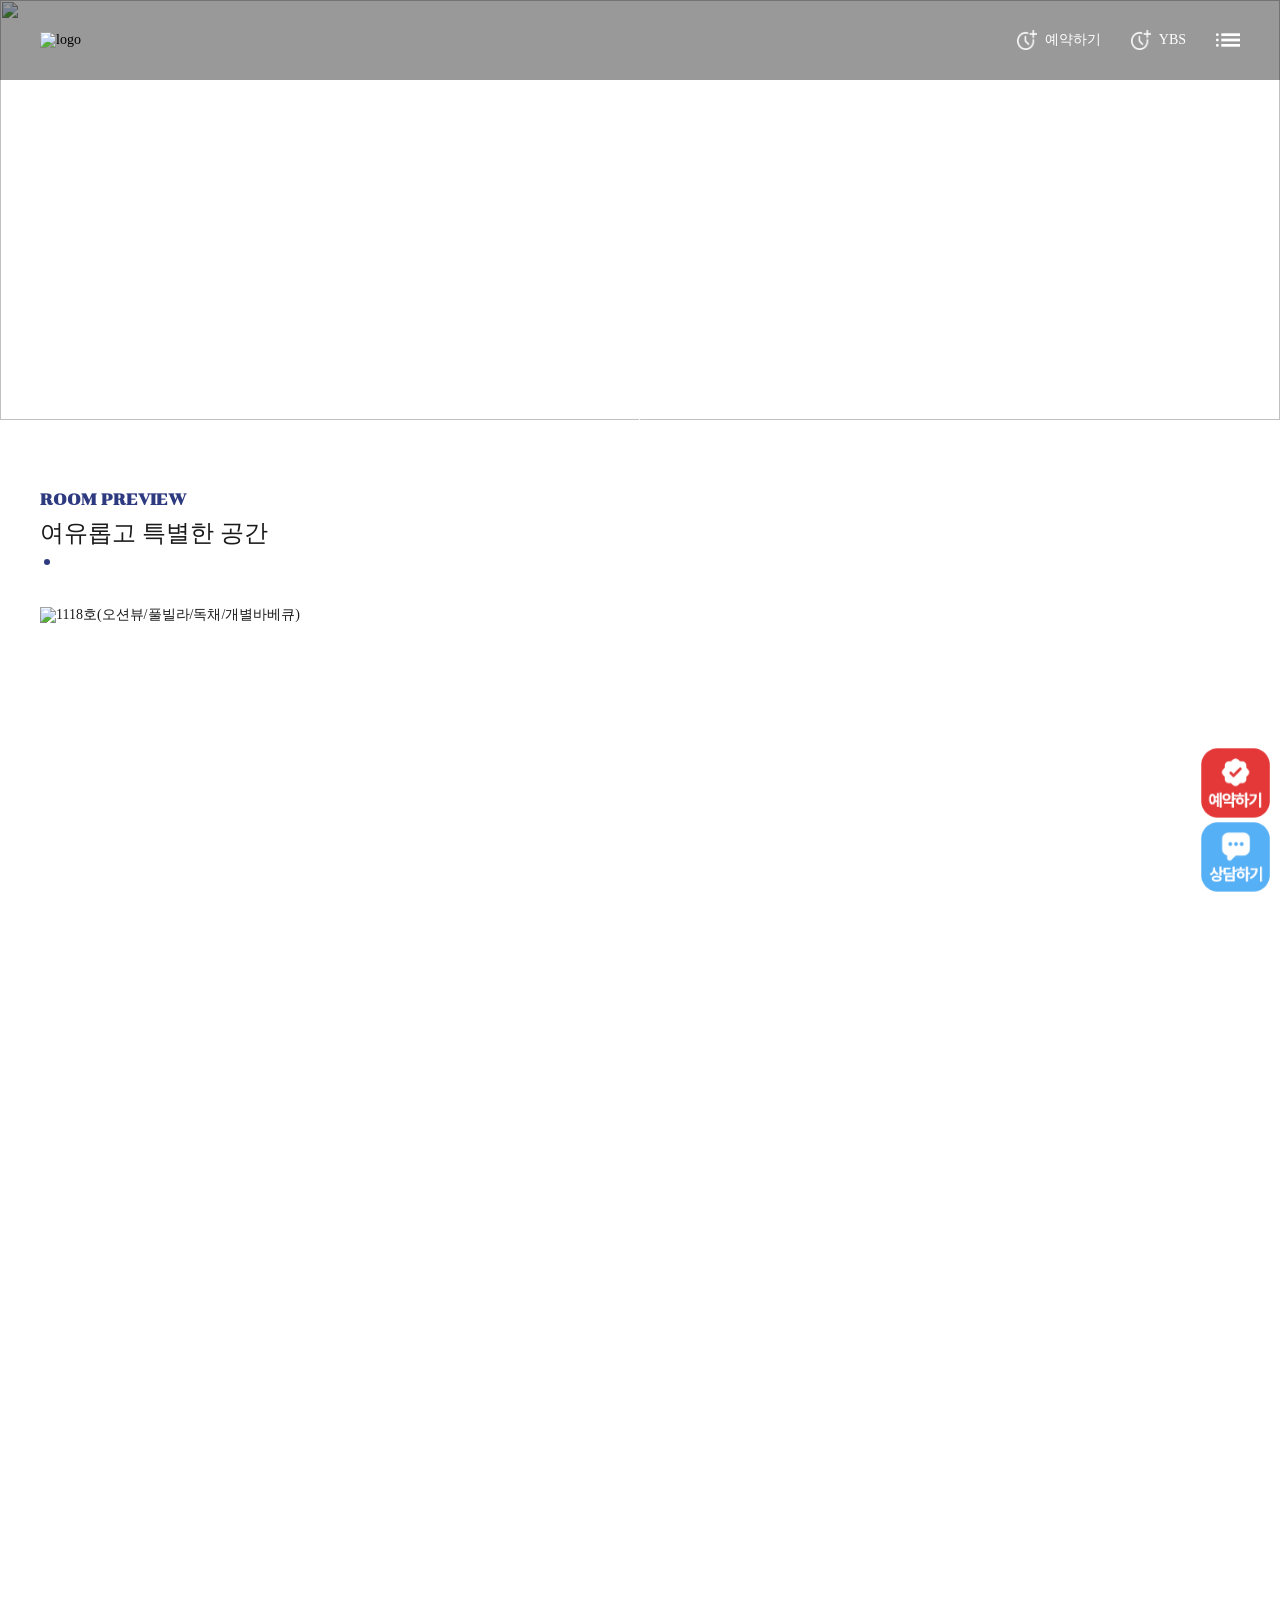
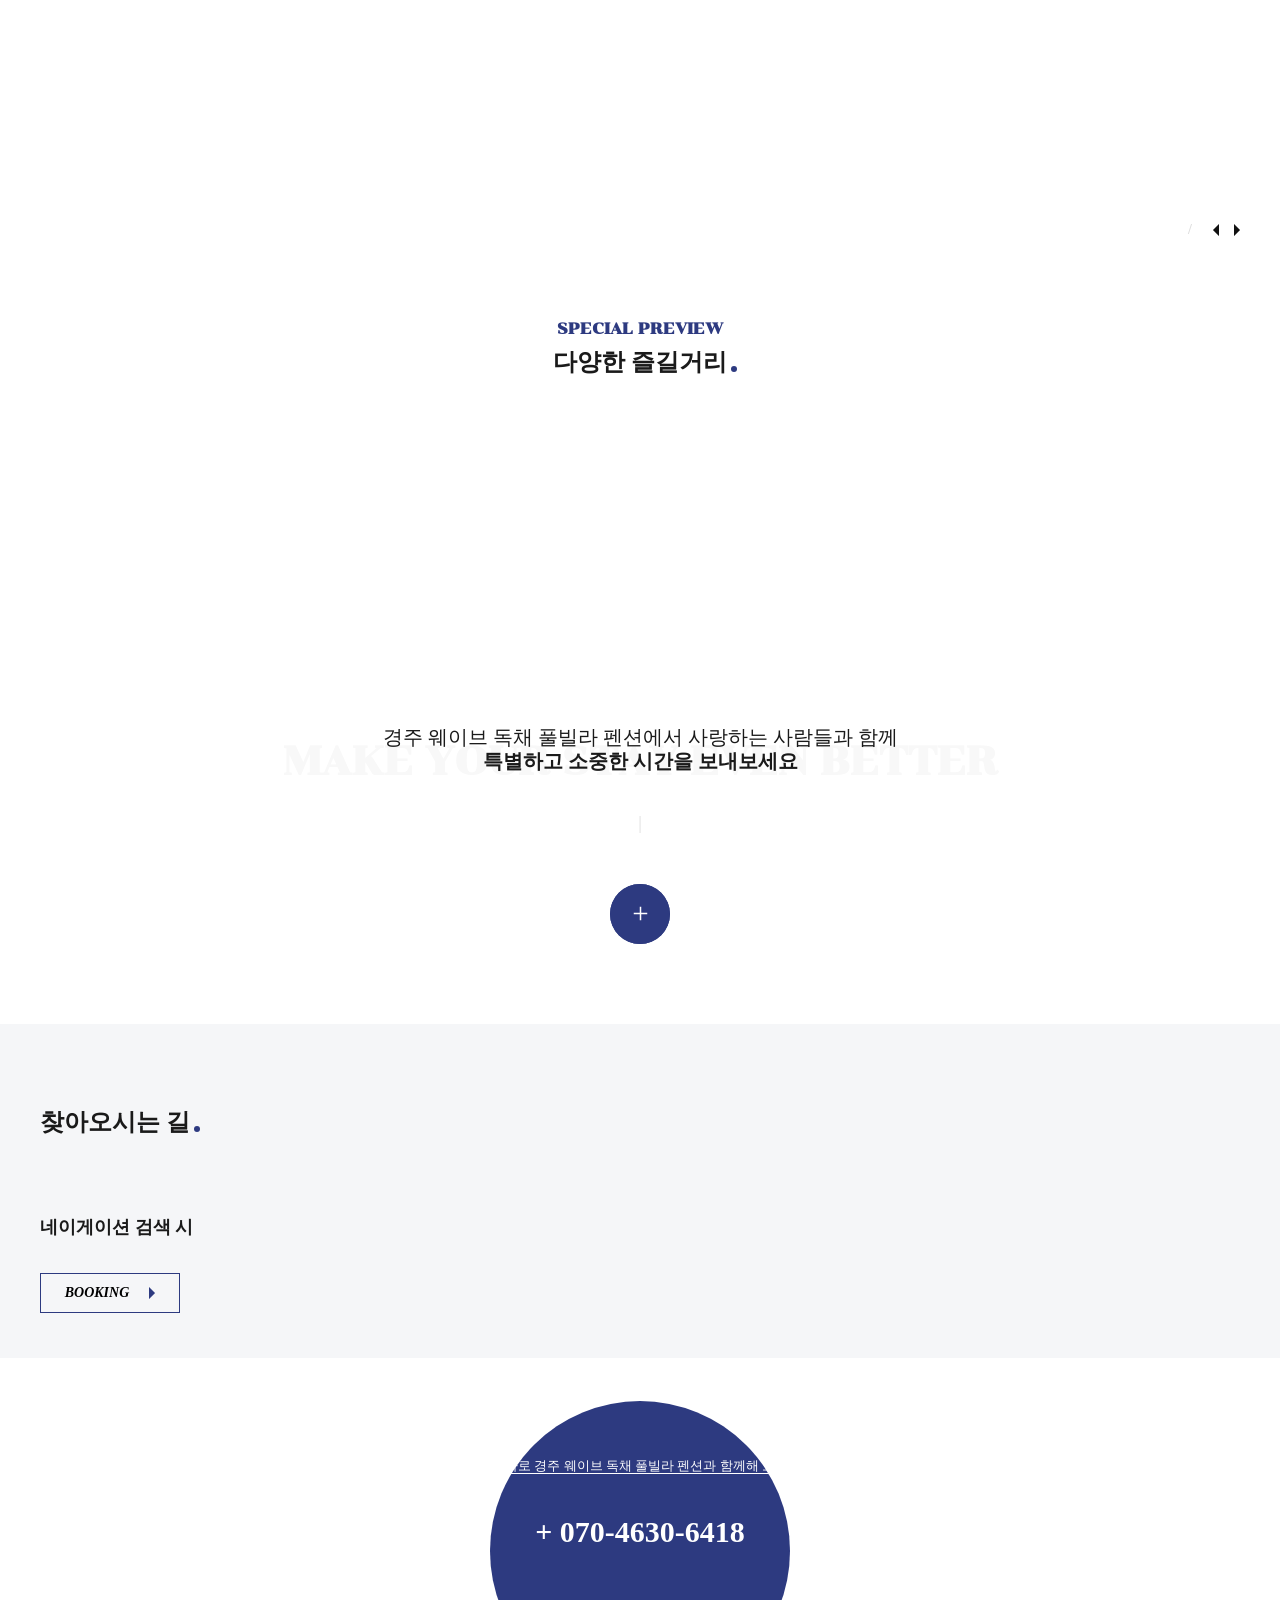
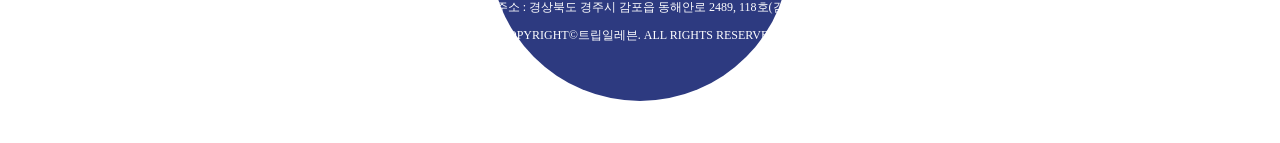
==== commit ea733479: "Update template code and site data" ====
--- a/index.html
+++ b/index.html
@@ -145,8 +145,10 @@
             </div>
             <!-- MAPPER: customFields.pages.index.sections[0].signature.images[isSelected] -->
             <div class="imgWrap">
-              <img src="" alt="" data-aos="fade-up" />
-              <img src="" alt="" data-aos="fade-up" />
+              <!-- ⚠️ `src` 를 비워 두지 않는다. `src=""` 는 브라우저가 현재 페이지를 다시 요청한다.
+                   매퍼가 채우기 전까지 속성 자체를 두지 않는다. -->
+              <img alt="" data-aos="fade-up" />
+              <img alt="" data-aos="fade-up" />
             </div>
             <div class="textWrap" data-aos="fade-up">
               <div class="conTitle pc">
--- a/styles/common.css
+++ b/styles/common.css
@@ -492,39 +492,35 @@
   .header .btnReservation a img,
   .header .btnYbs a img { width: 20px; }
 }
-
-/* ============================================================
-   Mobile Floating Reservation Button
-   ============================================================ */
-.mobileReservationBtn {
-  display: none;
-  position: fixed;
-  bottom: 30px;
-  right: 20px;
-  z-index: 99;
-}
-.mobileReservationBtn a {
-  display: flex;
-  align-items: center;
-  gap: 12px;
-  font-size: 18px;
-  font-weight: 500;
-  color: #fff;
-  background-color: var(--color-secondary);
-  padding: 15px 20px;
-  border-radius: 8px;
-  box-shadow: 0 4px 12px rgba(0, 0, 0, 0.15);
-}
-@media (max-width: 1440px) {
-  .mobileReservationBtn {
+@media (max-width: 1440px) {
+}
+/* 네이버(socialLinks.blog)·인스타그램(socialLinks.instagram) — .right 맨 앞, 예약하기와는 .right gap 30px.
+   두 로고 모두 꽉 찬 타일이라 높이만 고정하고 폭은 비율대로(인스타 122x126). */
+.header .right .btnSocial {
+  display: flex;
+  align-items: center;
+  gap: 10px;
+}
+.header .btnSocial a,
+.header .menuSocial a {
+  display: block;
+  line-height: 0;
+}
+.header .right .btnSocial img { height: 26px; width: auto; }
+@media (max-width: 1440px) {
+  .header .right .btnSocial img { height: 22px; }
+}
+/* 479px 이하는 헤더 줄에 자리가 없어(375px 에서 여유 0px) 메뉴 패널 맨 아래(LOCATION 다음)로 옮긴다.
+   .menuSocial 은 nav.menu 안에 있어 1441px 이상 가로 메뉴에서는 반드시 숨겨야 한다. */
+.header .menu .menuSocial { display: none; }
+@media (max-width: 479px) {
+  .header .right .btnSocial { display: none; }
+  .header.active .menu .menuSocial {
     display: flex;
-  }
-  .mobileReservationBtn a {
-    gap: 8px;
-    font-size: 14px;
-    padding: 12px 16px;
-  }
-  .mobileReservationBtn a img { width: 20px; }
+    gap: 12px;
+    padding: 30px 0 0;
+  }
+  .header .menu .menuSocial img { height: 30px; width: auto; }
 }
 
 /* ============================================================
@@ -600,12 +596,23 @@
   margin-bottom: 100px;
   font-size: 100px;
   font-weight: 700;
+  line-height: 1.15;
+}
+/* 전화번호가 여러 개일 때 두 번째부터 아래 줄에 노출 */
+.footer .tx2 .phoneItem {
+  display: block;
+}
+.footer .tx2 .phoneItem + .phoneItem {
+  margin-top: 20px;
 }
 @media (max-width: 1440px) {
   .footer .tx2 {
     margin-top: 40px;
     margin-bottom: 50px;
     font-size: 30px;
+  }
+  .footer .tx2 .phoneItem + .phoneItem {
+    margin-top: 8px;
   }
 }
 .footer .tx3 { font-size: 14px; }
@@ -722,6 +729,11 @@
   display: flex;
   flex-direction: column;
   position: relative;
+}
+/* PC: .right 카드(정사각형 ≈453px)가 bottom 기준 absolute 라
+   객실 1~2개로 탭이 적어 왼쪽 영역이 낮아지면 카드 위가 잘린다 → 카드 높이만큼 확보 */
+@media (min-width: 1441px) {
+  .con1 .w1440 { min-height: 454px; }
 }
 .con1 .right {
   position: absolute;
@@ -1116,3 +1128,44 @@
   font-family: var(--font-en-main);
 }
 .con4 .t0 .bar { color: #ddd; }
+
+/* 예약하기 — 모바일 전용(`for_m`). 위치·크기는 전 템플릿 공통 규격이다. */
+.ft_btn_reserve.on {
+  position: fixed;
+  bottom: 80px;
+  right: 7px;
+  z-index: 999;
+}
+
+.ft_btn_reserve.on > a > img {
+  width: 75px;
+  height: 75px;
+}
+
+/* ============================================================
+   우측 하단 플로팅 버튼 — 상담하기 + 예약하기
+   ============================================================ */
+
+/* 예약하기(bottom:80px) 아래에 깔린다.
+   ⚠️ 노출 여부는 매퍼가 정한다 — 총판A(`partnerType === 'distributor_a'`)이고
+      `tripPropertyId` 가 있을 때만 뜬다. PC·모바일 모두 해당한다. */
+#talk_custom_button {
+  position: fixed;
+  right: 7px;
+  bottom: 6px;
+  cursor: pointer;
+  z-index: 999;
+}
+
+#talk_custom_button img {
+  width: 75px;
+  height: 75px;
+  display: block;
+}
+
+/* ⚠️ 상담하기가 빠지면(총판B / 판매대행 / tripPropertyId 없음) 예약하기 아래가
+   빈 채로 떠 있게 된다. 매퍼가 루트에 찍는 `data-consult` 로 바닥에 붙인다.
+   예약하기 자체는 파트너 타입과 무관하게 `.for_m` 미디어쿼리로만 갈린다. */
+[data-consult='off'] .ft_btn_reserve.on {
+  bottom: 6px;
+}
--- a/styles/common.css
+++ b/styles/common.css
@@ -492,39 +492,35 @@
   .header .btnReservation a img,
   .header .btnYbs a img { width: 20px; }
 }
-
-/* ============================================================
-   Mobile Floating Reservation Button
-   ============================================================ */
-.mobileReservationBtn {
-  display: none;
-  position: fixed;
-  bottom: 30px;
-  right: 20px;
-  z-index: 99;
-}
-.mobileReservationBtn a {
-  display: flex;
-  align-items: center;
-  gap: 12px;
-  font-size: 18px;
-  font-weight: 500;
-  color: #fff;
-  background-color: var(--color-secondary);
-  padding: 15px 20px;
-  border-radius: 8px;
-  box-shadow: 0 4px 12px rgba(0, 0, 0, 0.15);
-}
-@media (max-width: 1440px) {
-  .mobileReservationBtn {
+@media (max-width: 1440px) {
+}
+/* 네이버(socialLinks.blog)·인스타그램(socialLinks.instagram) — .right 맨 앞, 예약하기와는 .right gap 30px.
+   두 로고 모두 꽉 찬 타일이라 높이만 고정하고 폭은 비율대로(인스타 122x126). */
+.header .right .btnSocial {
+  display: flex;
+  align-items: center;
+  gap: 10px;
+}
+.header .btnSocial a,
+.header .menuSocial a {
+  display: block;
+  line-height: 0;
+}
+.header .right .btnSocial img { height: 26px; width: auto; }
+@media (max-width: 1440px) {
+  .header .right .btnSocial img { height: 22px; }
+}
+/* 479px 이하는 헤더 줄에 자리가 없어(375px 에서 여유 0px) 메뉴 패널 맨 아래(LOCATION 다음)로 옮긴다.
+   .menuSocial 은 nav.menu 안에 있어 1441px 이상 가로 메뉴에서는 반드시 숨겨야 한다. */
+.header .menu .menuSocial { display: none; }
+@media (max-width: 479px) {
+  .header .right .btnSocial { display: none; }
+  .header.active .menu .menuSocial {
     display: flex;
-  }
-  .mobileReservationBtn a {
-    gap: 8px;
-    font-size: 14px;
-    padding: 12px 16px;
-  }
-  .mobileReservationBtn a img { width: 20px; }
+    gap: 12px;
+    padding: 30px 0 0;
+  }
+  .header .menu .menuSocial img { height: 30px; width: auto; }
 }
 
 /* ============================================================
@@ -600,12 +596,23 @@
   margin-bottom: 100px;
   font-size: 100px;
   font-weight: 700;
+  line-height: 1.15;
+}
+/* 전화번호가 여러 개일 때 두 번째부터 아래 줄에 노출 */
+.footer .tx2 .phoneItem {
+  display: block;
+}
+.footer .tx2 .phoneItem + .phoneItem {
+  margin-top: 20px;
 }
 @media (max-width: 1440px) {
   .footer .tx2 {
     margin-top: 40px;
     margin-bottom: 50px;
     font-size: 30px;
+  }
+  .footer .tx2 .phoneItem + .phoneItem {
+    margin-top: 8px;
   }
 }
 .footer .tx3 { font-size: 14px; }
@@ -722,6 +729,11 @@
   display: flex;
   flex-direction: column;
   position: relative;
+}
+/* PC: .right 카드(정사각형 ≈453px)가 bottom 기준 absolute 라
+   객실 1~2개로 탭이 적어 왼쪽 영역이 낮아지면 카드 위가 잘린다 → 카드 높이만큼 확보 */
+@media (min-width: 1441px) {
+  .con1 .w1440 { min-height: 454px; }
 }
 .con1 .right {
   position: absolute;
@@ -1116,3 +1128,44 @@
   font-family: var(--font-en-main);
 }
 .con4 .t0 .bar { color: #ddd; }
+
+/* 예약하기 — 모바일 전용(`for_m`). 위치·크기는 전 템플릿 공통 규격이다. */
+.ft_btn_reserve.on {
+  position: fixed;
+  bottom: 80px;
+  right: 7px;
+  z-index: 999;
+}
+
+.ft_btn_reserve.on > a > img {
+  width: 75px;
+  height: 75px;
+}
+
+/* ============================================================
+   우측 하단 플로팅 버튼 — 상담하기 + 예약하기
+   ============================================================ */
+
+/* 예약하기(bottom:80px) 아래에 깔린다.
+   ⚠️ 노출 여부는 매퍼가 정한다 — 총판A(`partnerType === 'distributor_a'`)이고
+      `tripPropertyId` 가 있을 때만 뜬다. PC·모바일 모두 해당한다. */
+#talk_custom_button {
+  position: fixed;
+  right: 7px;
+  bottom: 6px;
+  cursor: pointer;
+  z-index: 999;
+}
+
+#talk_custom_button img {
+  width: 75px;
+  height: 75px;
+  display: block;
+}
+
+/* ⚠️ 상담하기가 빠지면(총판B / 판매대행 / tripPropertyId 없음) 예약하기 아래가
+   빈 채로 떠 있게 된다. 매퍼가 루트에 찍는 `data-consult` 로 바닥에 붙인다.
+   예약하기 자체는 파트너 타입과 무관하게 `.for_m` 미디어쿼리로만 갈린다. */
+[data-consult='off'] .ft_btn_reserve.on {
+  bottom: 6px;
+}
--- a/styles/popup.css
+++ b/styles/popup.css
@@ -36,8 +36,10 @@
 /* Content box (fourseason .mh_layer_popup: 흰 배경 / 10px 패딩 / 얇은 보더 / 라운드·그림자 없음) */
 .popup-content {
     position: relative;
-    width: 350px;
-    max-width: 90vw;
+    /* 폭 고정 없음 → 이미지 원본 비율대로 늘어남 (잘림 방지) */
+    width: auto;
+    min-width: 300px;
+    max-width: min(90vw, 380px);
     max-height: 90vh;
     background: #fff;
     padding: 10px;
@@ -61,31 +63,44 @@
     color: inherit;
 }
 
+/* 이미지 래퍼 (텍스트 오버레이 기준점) */
+.popup-image-wrap {
+    position: relative;
+    display: block;
+    width: 100%;
+    text-align: center;
+}
+
+/* <img> 로 렌더링 → 원본 비율 유지, 잘리지 않음 */
 .popup-image {
-    width: 100%;
-    aspect-ratio: 3 / 4;
-    background-size: cover;
-    background-position: center;
-    background-repeat: no-repeat;
+    display: block;
+    width: auto;
+    height: auto;
+    max-width: 100%;
+    /* 세로로 긴 이미지도 화면 안에 다 들어오도록 (푸터/패딩 여유 제외) */
+    max-height: calc(90vh - 80px);
+    margin: 0 auto;
     border: 1px solid #e9e9e9;
-    display: flex;
-    flex-direction: column;
-    justify-content: center;
-    align-items: center;
-    position: relative;
+    box-sizing: border-box;
+    object-fit: contain;
 }
 
 /* 텍스트 오버레이 (있을 때만) */
 .popup-text-content {
-    position: relative;
+    position: absolute;
+    top: 0;
+    left: 0;
+    right: 0;
+    bottom: 0;
     z-index: 1;
     padding: 24px;
     text-align: center;
     display: flex;
     flex-direction: column;
+    justify-content: center;
     align-items: flex-start;
-    width: 100%;
-    height: 100%;
+    box-sizing: border-box;
+    pointer-events: none;
 }
 
 .popup-title {
@@ -186,7 +201,6 @@
 .popup-slides {
     position: relative;
     width: 100%;
-    aspect-ratio: 3 / 4;
     overflow: hidden;
     border: 1px solid #e9e9e9;
 }
@@ -211,8 +225,8 @@
 
 .popup-slide .popup-image {
     width: 100%;
-    height: 100%;
-    aspect-ratio: unset;
+    height: auto;
+    max-height: none;
     border: none;
 }
 
@@ -278,14 +292,13 @@
 /* ===== Responsive (fourseason: 작은 화면에서 중앙 정렬, 폭 확대) ===== */
 @media (max-width: 860px) {
     .popup-content {
-        width: 350px;
         max-width: 90%;
     }
 }
 
 @media (max-width: 479px) {
     .popup-content {
-        width: 100%;
+        min-width: 0;
         max-width: 92%;
     }
 
